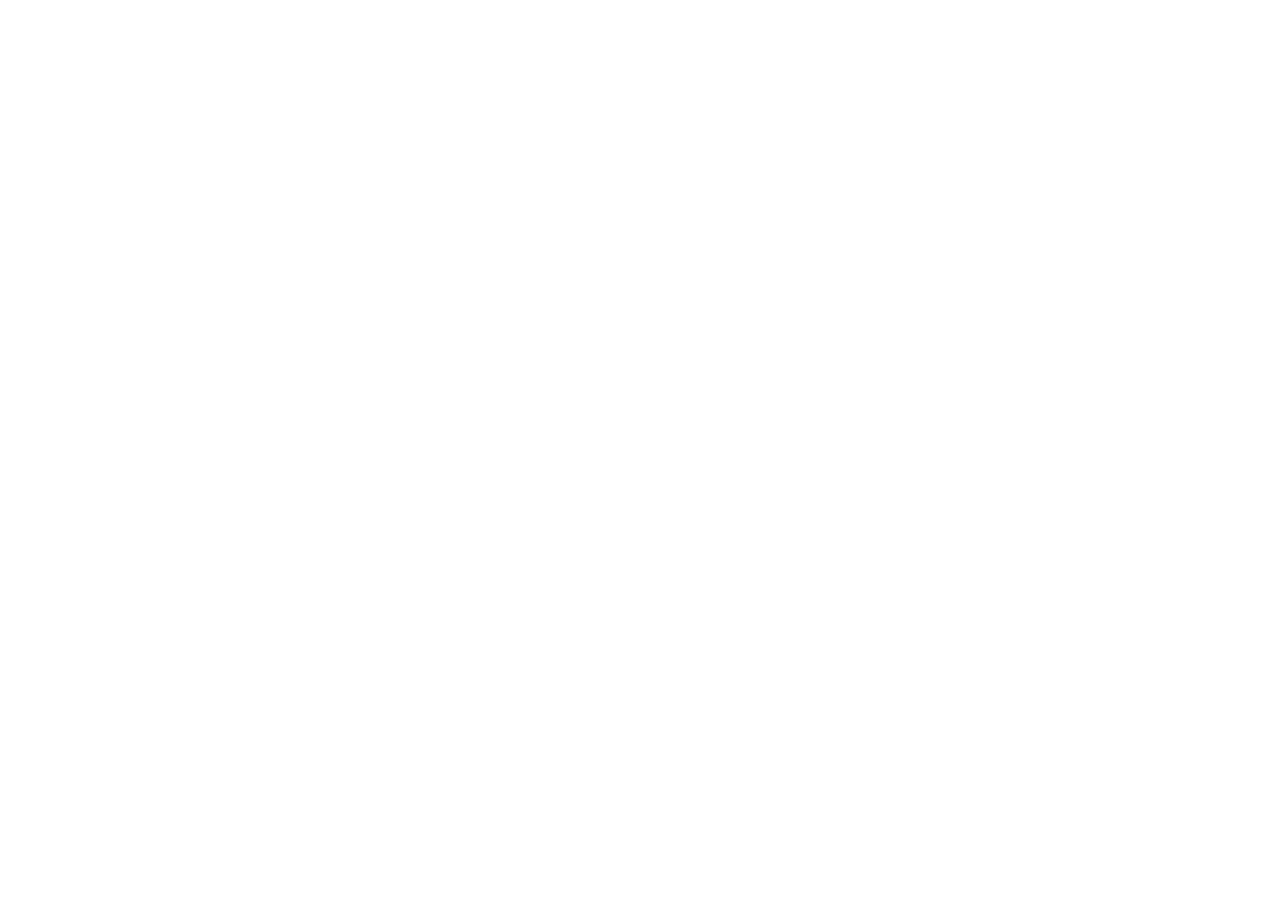
==== index.html @ 342dba3a "Commit inicial com arquivos base." ====
<!DOCTYPE html>
<html lang="pt-BR">
  <head>
    <meta charset="UTF-8" />
    <meta http-equiv="X-UA-Compatible" content="IE=edge" />
    <meta name="viewport" content="width=device-width, initial-scale=1.0" />
    <title>Adair Juneo | Desenvolvedor Full-Stack</title>
    <link rel="stylesheet" href="src/styles.css" />
  </head>
  <body>
    <script src="src/scripts.js"></script>
  </body>
</html>
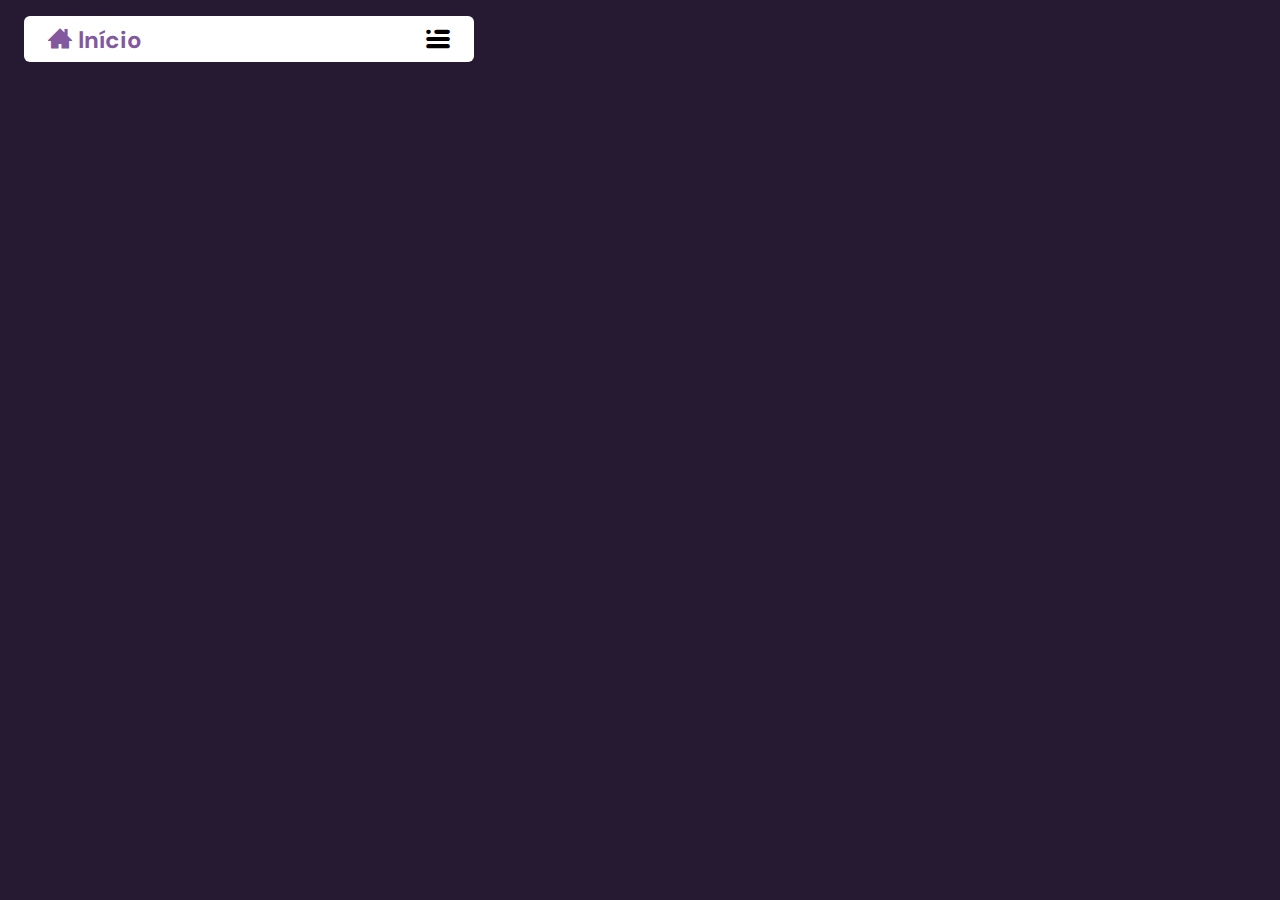
==== commit d490fd6d: "Menu mobile e titulos de página prontos." ====
--- a/index.html
+++ b/index.html
@@ -4,10 +4,67 @@
     <meta charset="UTF-8" />
     <meta http-equiv="X-UA-Compatible" content="IE=edge" />
     <meta name="viewport" content="width=device-width, initial-scale=1.0" />
+
+    <link rel="stylesheet" href="src/styles.css" />
+    <link rel="stylesheet" href="src/icons/style.css" />
+
+    <link rel="preconnect" href="https://fonts.googleapis.com" />
+    <link rel="preconnect" href="https://fonts.gstatic.com" crossorigin />
+    <link
+      href="https://fonts.googleapis.com/css2?family=DM+Sans:wght@400;500;700&family=Poppins:wght@100;400;700&family=Roboto:wght@100;400;700&display=swap"
+      rel="stylesheet"
+    />
     <title>Adair Juneo | Desenvolvedor Full-Stack</title>
-    <link rel="stylesheet" href="src/styles.css" />
   </head>
   <body>
+    <header id="header">
+      <section id="menu" class="tela-menu">
+        <a href="#" class="icon-close close-menu"></a>
+        <nav class="menu">
+          <ul>
+            <li>
+              <a href="#" class="title"
+                ><span class="icon-home span-icons"> </span>Início</a
+              >
+            </li>
+            <li>
+              <a href="#" class="title"
+                ><span class="icon-user span-icons"> </span>Sobre mim</a
+              >
+            </li>
+            <li>
+              <a href="#" class="title">
+                <span class="icon-profile span-icons"> </span>Resumo</a
+              >
+            </li>
+            <li>
+              <a href="#" class="title"
+                ><span class="icon-briefcase span-icons"> </span>Portifolio</a
+              >
+            </li>
+            <li>
+              <a href="#" class="title"
+                ><span class="icon-bubble span-icons"> </span>Contato</a
+              >
+            </li>
+          </ul>
+        </nav>
+      </section>
+    </header>
+
+    <main id="main" class="container">
+      <section class="bottom-page">
+        <nav class="title-page">
+          <h3><span class="icon-home"></span> Início</h3>
+          <a href="#" class="icon-menu open-menu"></a>
+        </nav>
+      </section>
+    </main>
+
+    <footer id="footer">
+      <section class="copyright"></section>
+    </footer>
+
     <script src="src/scripts.js"></script>
   </body>
 </html>
--- a/src/styles.css
+++ b/src/styles.css
@@ -0,0 +1,163 @@
+:root {
+  --black: #000000;
+  --violet-dark: #261932;
+  --violet: #82589f;
+  --violet-light: #d3cadd;
+  --white: #ffffff;
+}
+
+body {
+  margin: 0;
+  padding: 0;
+  box-sizing: border-box;
+
+  background: var(--violet-dark);
+
+  -webkit-font-smoothing: antialiased;
+}
+
+html {
+  scroll-behavior: smooth;
+}
+
+a {
+  text-decoration: none;
+}
+
+ul {
+  list-style: none;
+}
+
+.flex {
+  display: flex;
+  gap: 1rem;
+}
+
+.title {
+  font: 700 2.5rem "DM Sans", sans-serif;
+  color: var(--black);
+}
+
+.container {
+  margin-left: 1.5rem;
+  margin-right: 1.5rem;
+}
+
+/*===========================MENU MOBILE===========================*/
+
+.tela-menu {
+  top: 0;
+  bottom: 0;
+  left: 0;
+  right: 0;
+  display: flex;
+  align-items: center;
+  justify-content: center;
+  position: fixed;
+
+  width: 100%;
+  height: 100%;
+
+  background-color: rgba(0, 0, 0, 0.7);
+
+  opacity: 0;
+  visibility: hidden;
+}
+
+.tela-menu .icon-close {
+  font: 700 2rem "Roboto", sans-serif;
+  color: var(--black);
+  top: 50px;
+  right: 50px;
+  position: absolute;
+}
+
+.tela-menu .icon-close:hover {
+  color: var(--violet);
+  transition: 0.3s;
+}
+
+.tela-menu .menu {
+  margin: 0;
+  background: var(--white);
+
+  width: 28.125rem;
+  height: 56.25rem;
+
+  border-radius: 0.375rem;
+
+  display: flex;
+  align-items: center;
+  justify-content: center;
+}
+
+.tela-menu .menu ul {
+  padding: 0;
+  color: var(--black);
+}
+
+.tela-menu .menu a.title {
+  display: flex;
+  align-items: center;
+  justify-content: center;
+
+  margin: 4rem 0 4rem 0;
+
+  cursor: pointer;
+}
+
+.tela-menu .menu a:hover {
+  color: var(--violet);
+  transition: 0.3s;
+}
+
+.active {
+  opacity: 1;
+  visibility: visible;
+}
+
+/*===========================TOPO DA PÁGINA===========================*/
+
+.bottom-page {
+  z-index: -1;
+  position: fixed;
+  margin-top: 1rem;
+  width: 28.125rem;
+  height: auto;
+
+  background: var(--white);
+
+  border-radius: 0.375rem;
+}
+
+.title-page {
+  margin: 0rem 1rem 0 1rem;
+  width: auto;
+  height: 30px;
+
+  display: flex;
+
+  justify-content: space-between;
+  align-items: center;
+
+  padding: 0.5rem;
+}
+
+.title-page a {
+  margin: 0;
+  font-size: 1.5rem;
+  color: var(--black);
+}
+
+.title-page a:hover {
+  color: var(--violet);
+  transition: 0.3s;
+}
+
+.title-page h3 {
+  margin: 0;
+  font: 700 1.5rem "DM Sans", sans-serif;
+  color: var(--violet);
+
+  cursor: pointer;
+}
--- a/src/icons/style.css
+++ b/src/icons/style.css
@@ -0,0 +1,129 @@
+@font-face {
+  font-family: 'icomoon';
+  src:  url('fonts/icomoon.eot?kp57f0');
+  src:  url('fonts/icomoon.eot?kp57f0#iefix') format('embedded-opentype'),
+    url('fonts/icomoon.ttf?kp57f0') format('truetype'),
+    url('fonts/icomoon.woff?kp57f0') format('woff'),
+    url('fonts/icomoon.svg?kp57f0#icomoon') format('svg');
+  font-weight: normal;
+  font-style: normal;
+  font-display: block;
+}
+
+[class^="icon-"], [class*=" icon-"] {
+  /* use !important to prevent issues with browser extensions that change fonts */
+  font-family: 'icomoon' !important;
+  speak: never;
+  font-style: normal;
+  font-weight: normal;
+  font-variant: normal;
+  text-transform: none;
+  line-height: 1;
+
+  /* Better Font Rendering =========== */
+  -webkit-font-smoothing: antialiased;
+  -moz-osx-font-smoothing: grayscale;
+}
+
+.icon-javascript .path1:before {
+  content: "\e900";
+  color: ;
+}
+.icon-javascript .path2:before {
+  content: "\e901";
+  margin-left: -1em;
+  color: rgb(0, 0, 0);
+}
+.icon-javascript .path3:before {
+  content: "\e902";
+  margin-left: -1em;
+  color: rgb(0, 0, 0);
+}
+.icon-html:before {
+  content: "\e903";
+}
+.icon-css:before {
+  content: "\e904";
+}
+.icon-html_file_icon:before {
+  content: "\e905";
+}
+.icon-typescript:before {
+  content: "\e906";
+}
+.icon-sql:before {
+  content: "\e907";
+}
+.icon-python:before {
+  content: "\e908";
+}
+.icon-oracle:before {
+  content: "\e909";
+}
+.icon-menu:before {
+  content: "\e90a";
+}
+.icon-Amazon_Web_Services_Logo:before {
+  content: "\e90b";
+}
+.icon-linkedin .path1:before {
+  content: "\e90c";
+  color: ;
+}
+.icon-linkedin .path2:before {
+  content: "\e90d";
+  margin-left: -1em;
+  color: rgb(0, 0, 0);
+}
+.icon-linkedin .path3:before {
+  content: "\e90e";
+  margin-left: -1em;
+  color: rgb(0, 0, 0);
+}
+.icon-linkedin .path4:before {
+  content: "\e90f";
+  margin-left: -1em;
+  color: rgb(0, 0, 0);
+}
+.icon-github:before {
+  content: "\e910";
+}
+.icon-facebook:before {
+  content: "\e911";
+}
+.icon-rocket:before {
+  content: "\e912";
+}
+.icon-website:before {
+  content: "\e913";
+}
+.icon-twitter:before {
+  content: "\e914";
+}
+.icon-figma:before {
+  content: "\e915";
+}
+.icon-close:before {
+  content: "\e916";
+}
+.icon-briefcase:before {
+  content: "\e917";
+}
+.icon-bubble:before {
+  content: "\e918";
+}
+.icon-home:before {
+  content: "\e919";
+}
+.icon-profile:before {
+  content: "\e91a";
+}
+.icon-user:before {
+  content: "\e91b";
+}
+.icon-nodejs-seeklogocom:before {
+  content: "\e91c";
+}
+.icon-java:before {
+  content: "\e91d";
+}
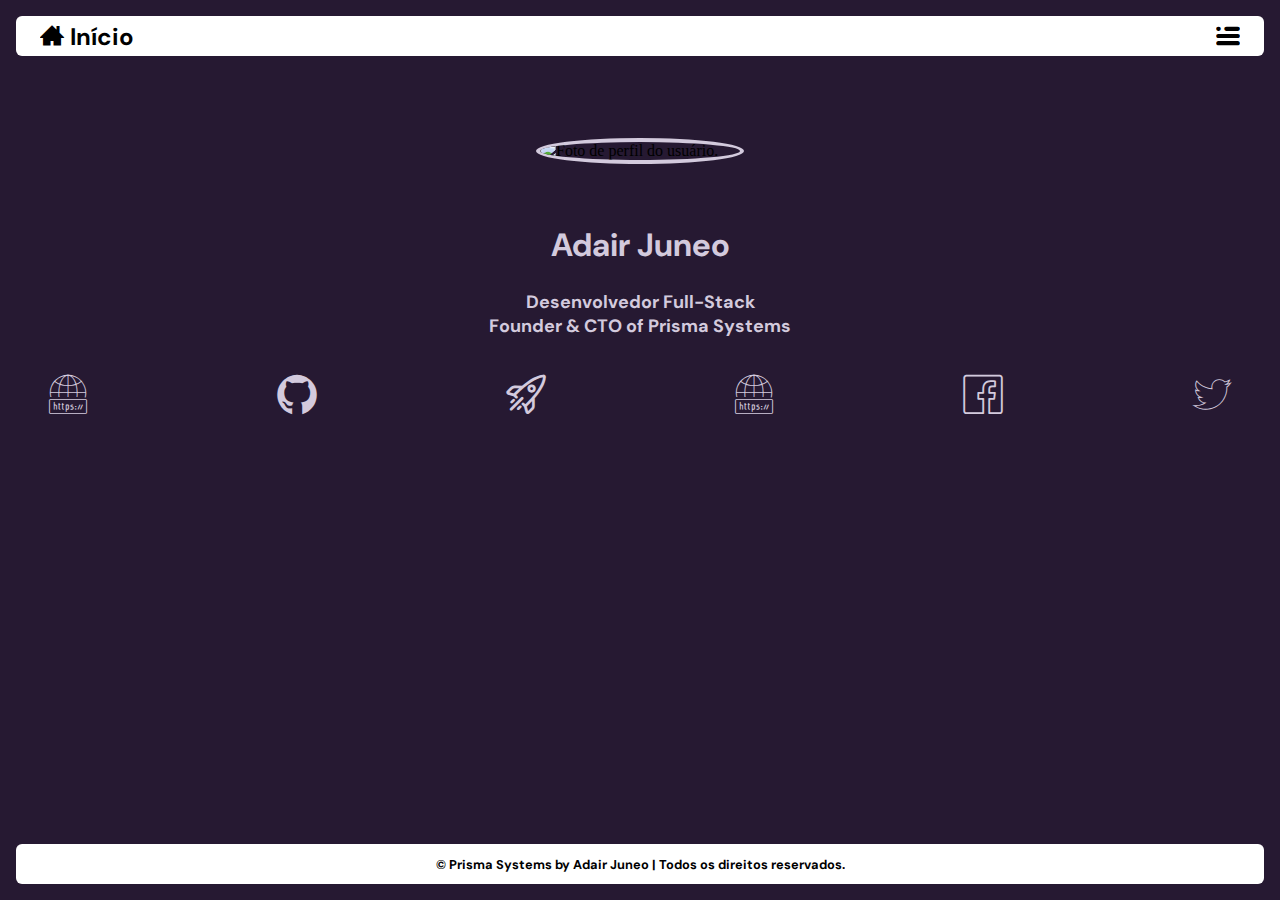
==== commit 97642280: "Add scrollReveal na pag INICIO." ====
--- a/index.html
+++ b/index.html
@@ -4,6 +4,12 @@
     <meta charset="UTF-8" />
     <meta http-equiv="X-UA-Compatible" content="IE=edge" />
     <meta name="viewport" content="width=device-width, initial-scale=1.0" />
+
+    <link
+      rel="shortcut icon"
+      href="src/images/ico_portfolio.png"
+      type="image/x-icon"
+    />
 
     <link rel="stylesheet" href="src/styles.css" />
     <link rel="stylesheet" href="src/icons/style.css" />
@@ -18,53 +24,114 @@
   </head>
   <body>
     <header id="header">
-      <section id="menu" class="tela-menu">
-        <a href="#" class="icon-close close-menu"></a>
-        <nav class="menu">
-          <ul>
-            <li>
-              <a href="#" class="title"
-                ><span class="icon-home span-icons"> </span>Início</a
-              >
-            </li>
-            <li>
-              <a href="#" class="title"
-                ><span class="icon-user span-icons"> </span>Sobre mim</a
-              >
-            </li>
-            <li>
-              <a href="#" class="title">
-                <span class="icon-profile span-icons"> </span>Resumo</a
-              >
-            </li>
-            <li>
-              <a href="#" class="title"
-                ><span class="icon-briefcase span-icons"> </span>Portifolio</a
-              >
-            </li>
-            <li>
-              <a href="#" class="title"
-                ><span class="icon-bubble span-icons"> </span>Contato</a
-              >
-            </li>
-          </ul>
-        </nav>
+      <section id="section-menu" class="container">
+        <div class="bottom-page">
+          <nav class="title-page">
+            <h3><span class="icon-home"></span> Início</h3>
+            <a href="#" class="icon-menu open-menu"></a>
+          </nav>
+        </div>
+        <div id="menu" class="tela-menu">
+          <a href="#" class="icon-close close-menu"></a>
+          <nav class="menu">
+            <ul>
+              <li>
+                <a href="/" class="title"
+                  ><span class="icon-home span-icons"> </span>Início</a
+                >
+              </li>
+              <li>
+                <a href="#" class="title"
+                  ><span class="icon-user span-icons"> </span>Sobre mim</a
+                >
+              </li>
+              <li>
+                <a href="#" class="title">
+                  <span class="icon-profile span-icons"> </span>Resumo</a
+                >
+              </li>
+              <li>
+                <a href="#" class="title"
+                  ><span class="icon-briefcase span-icons"> </span>Portifolio</a
+                >
+              </li>
+              <li>
+                <a href="#" class="title"
+                  ><span class="icon-bubble span-icons"> </span>Contato</a
+                >
+              </li>
+            </ul>
+          </nav>
+        </div>
       </section>
     </header>
 
     <main id="main" class="container">
-      <section class="bottom-page">
-        <nav class="title-page">
-          <h3><span class="icon-home"></span> Início</h3>
-          <a href="#" class="icon-menu open-menu"></a>
-        </nav>
+      <div class="imagem">
+        <img
+          src="src/images/profile.jpg"
+          alt="Foto de perfil do usuário."
+          class="imagem-usuario"
+        />
+      </div>
+
+      <section class="conteudo">
+        <div class="informacoes">
+          <h3 class="nome">Adair Juneo</h3>
+          <p>Desenvolvedor Full-Stack</p>
+          <p>Founder & CTO of Prisma Systems</p>
+        </div>
+        <div class="midias-sociais">
+          <a
+            href="https://www.prismasystems.com.br/"
+            class="midia"
+            title="Prisma Systems"
+            target="_blank"
+            ><span class="icon-website"></span></a
+          ><a
+            href="https://github.com/adairjuneoaf"
+            class="midia"
+            title="GitHub de Adair Juneo"
+            target="_blank"
+            ><span class="icon-github"></span></a
+          ><a
+            href="https://app.rocketseat.com.br/me/adair-juneo-00840"
+            class="midia"
+            title="Rocketseat de Adair Juneo"
+            target="_blank"
+            ><span class="icon-rocket"></span></a
+          ><a
+            href="https://www.linkedin.com/in/adair-juneo-74322a216/"
+            class="midia"
+            title="Linkedin de Adair Juneo"
+            target="_blank"
+            ><span class="icon-website"></span></a
+          ><a
+            href="https://www.facebook.com/adair.juneo"
+            class="midia"
+            title="Facebook de Adair Juneo"
+            target="_blank"
+            ><span class="icon-facebook"></span></a
+          ><a
+            href="https://twitter.com/_adair_juneo"
+            class="midia"
+            title="Twitter de Adair Juneo"
+            target="_blank"
+            ><span class="icon-twitter"></span
+          ></a>
+        </div>
       </section>
     </main>
 
     <footer id="footer">
-      <section class="copyright"></section>
+      <section class="copyright">
+        <p>
+          &copy; Prisma Systems by Adair Juneo | Todos os direitos reservados.
+        </p>
+      </section>
     </footer>
 
+    <script src="https://unpkg.com/scrollreveal"></script>
     <script src="src/scripts.js"></script>
   </body>
 </html>
--- a/src/styles.css
+++ b/src/styles.css
@@ -7,7 +7,6 @@
 }
 
 body {
-  margin: 0;
   padding: 0;
   box-sizing: border-box;
 
@@ -64,49 +63,49 @@
   visibility: hidden;
 }
 
+.tela-menu .menu {
+  margin: 0;
+  background: var(--white);
+
+  width: 90%;
+  height: 95%;
+
+  border-radius: 0.375rem;
+
+  display: flex;
+  align-items: center;
+  justify-content: center;
+}
+
+.tela-menu .menu ul {
+  padding: 0;
+  color: var(--black);
+}
+
+.tela-menu .menu a.title {
+  display: flex;
+  align-items: center;
+  justify-content: center;
+
+  margin: 4rem 0 4rem 0;
+
+  cursor: pointer;
+}
+
+.tela-menu .menu a:hover {
+  color: var(--violet);
+  transition: 0.3s;
+}
+
 .tela-menu .icon-close {
   font: 700 2rem "Roboto", sans-serif;
   color: var(--black);
-  top: 50px;
-  right: 50px;
+  top: 3rem;
+  right: 3rem;
   position: absolute;
 }
 
 .tela-menu .icon-close:hover {
-  color: var(--violet);
-  transition: 0.3s;
-}
-
-.tela-menu .menu {
-  margin: 0;
-  background: var(--white);
-
-  width: 28.125rem;
-  height: 56.25rem;
-
-  border-radius: 0.375rem;
-
-  display: flex;
-  align-items: center;
-  justify-content: center;
-}
-
-.tela-menu .menu ul {
-  padding: 0;
-  color: var(--black);
-}
-
-.tela-menu .menu a.title {
-  display: flex;
-  align-items: center;
-  justify-content: center;
-
-  margin: 4rem 0 4rem 0;
-
-  cursor: pointer;
-}
-
-.tela-menu .menu a:hover {
   color: var(--violet);
   transition: 0.3s;
 }
@@ -117,47 +116,142 @@
 }
 
 /*===========================TOPO DA PÁGINA===========================*/
+#header {
+  margin: 1rem 0 0 0;
+
+  position: fixed;
+  top: 0;
+  left: 1rem;
+  right: 1rem;
+  z-index: 0;
+
+  background: var(--white);
+
+  border-radius: 0.375rem;
+}
+
+.title-page {
+  margin: 0;
+
+  display: flex;
+
+  justify-content: space-between;
+  align-items: center;
+
+  width: 100%;
+  height: 2.5rem;
+}
+
+.title-page a {
+  margin: 0;
+  font-size: 1.5rem;
+  color: var(--black);
+}
+
+.title-page a:hover {
+  color: var(--violet);
+  transition: 0.3s;
+}
+
+.title-page h3 {
+  margin: 0;
+  font: 700 1.5rem "DM Sans", sans-serif;
+  color: var(--black);
+
+  cursor: pointer;
+}
 
 .bottom-page {
+  background: var(--white);
+
+  border-radius: 0.375rem;
+}
+
+/*===========================CONTEUDO DA PAGINA===========================*/
+
+#main {
+  margin-top: 5.5rem;
+
+  height: 100%;
+  width: auto;
+}
+
+#main .imagem {
+  display: flex;
+  align-items: center;
+  justify-content: center;
+}
+
+#main img {
+  margin-top: 3.125rem;
+
+  width: 200px;
+  height: auto;
+  border-radius: 50%;
+  border: 0.25rem solid var(--violet-light);
+}
+
+#main .conteudo {
+  margin-top: 3.75rem;
+  text-align: center;
+}
+
+.conteudo .informacoes h3 {
+  font: 700 2rem "DM Sans", sans serif;
+  color: var(--violet-light);
+
+  margin: 0 0 1.5rem 0;
+}
+
+.conteudo .informacoes p {
+  font: 700 1.125rem "DM Sans", sans serif;
+  color: var(--violet-light);
+
+  margin: 0;
+}
+
+.conteudo .midias-sociais {
+  display: flex;
+  align-items: center;
+  justify-content: space-between;
+
+  margin: 2.25rem 1rem 0 1rem;
+}
+
+.midias-sociais .midia {
+  font-size: 2.5rem;
+  color: var(--violet-light);
+
+  transition: 0.3s;
+}
+.midias-sociais .midia:hover {
+  color: var(--violet);
+}
+
+/*===========================RODAPE DA PAGINA===========================*/
+
+#footer {
+  position: fixed;
+  margin-bottom: 1rem;
+  bottom: 0;
+  left: 1rem;
+  right: 1rem;
   z-index: -1;
-  position: fixed;
-  margin-top: 1rem;
-  width: 28.125rem;
-  height: auto;
-
-  background: var(--white);
-
-  border-radius: 0.375rem;
-}
-
-.title-page {
-  margin: 0rem 1rem 0 1rem;
-  width: auto;
-  height: 30px;
-
-  display: flex;
-
-  justify-content: space-between;
-  align-items: center;
-
-  padding: 0.5rem;
-}
-
-.title-page a {
-  margin: 0;
-  font-size: 1.5rem;
-  color: var(--black);
-}
-
-.title-page a:hover {
-  color: var(--violet);
-  transition: 0.3s;
-}
-
-.title-page h3 {
-  margin: 0;
-  font: 700 1.5rem "DM Sans", sans-serif;
-  color: var(--violet);
-
-  cursor: pointer;
-}
+  background: var(--white);
+  text-align: center;
+
+  height: 2.5rem;
+
+  border-radius: 0.375rem;
+
+  display: flex;
+  align-items: center;
+  justify-content: center;
+}
+
+#footer section p {
+  margin: 0;
+
+  font: 700 0.8rem "DM Sans", sans serif;
+  color: var(--black);
+}
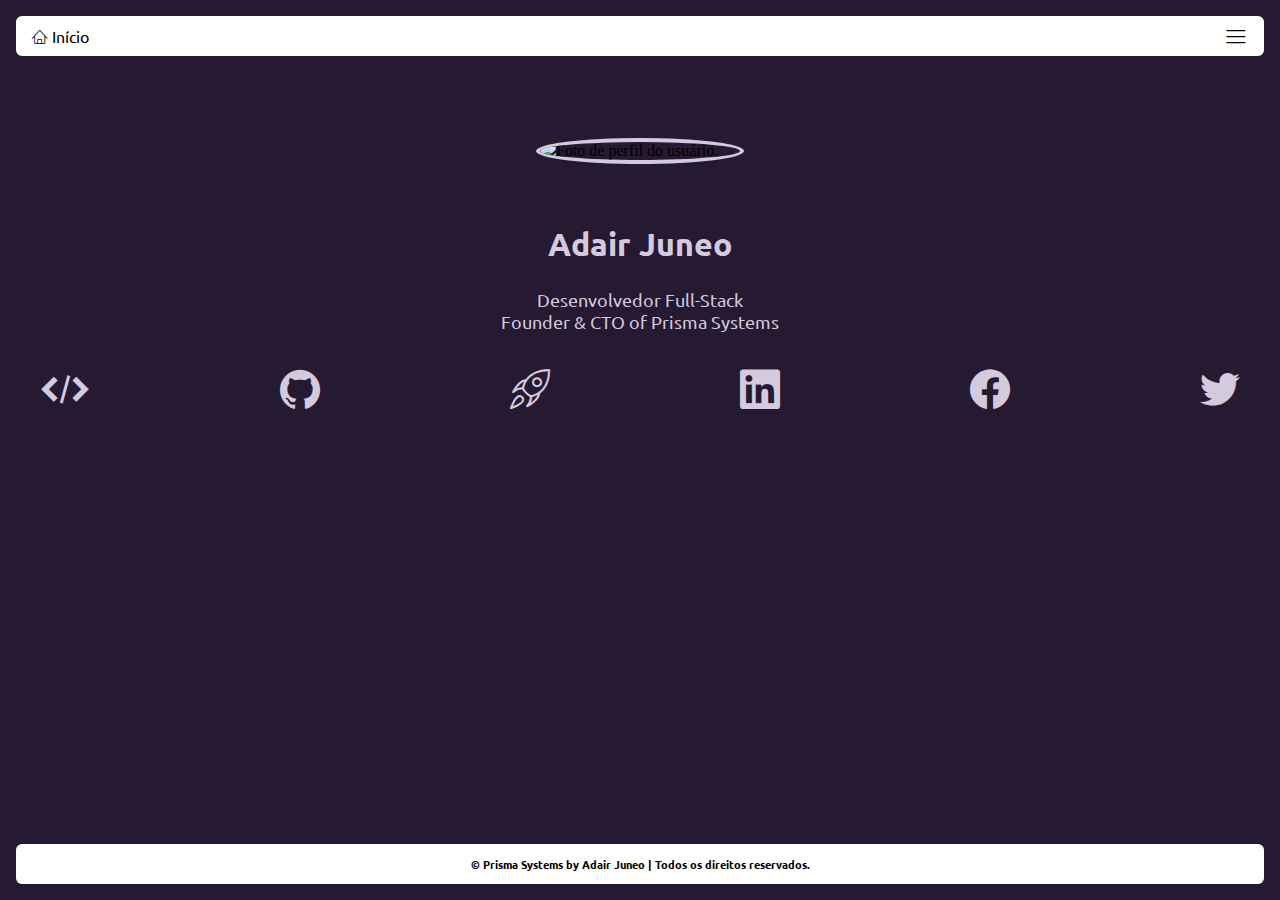
==== commit 294fecd1: "Bug fix fonts, icons e pag resumo 100%." ====
--- a/index.html
+++ b/index.html
@@ -17,46 +17,47 @@
     <link rel="preconnect" href="https://fonts.googleapis.com" />
     <link rel="preconnect" href="https://fonts.gstatic.com" crossorigin />
     <link
-      href="https://fonts.googleapis.com/css2?family=DM+Sans:wght@400;500;700&family=Poppins:wght@100;400;700&family=Roboto:wght@100;400;700&display=swap"
+      href="https://fonts.googleapis.com/css2?family=DM+Sans:wght@400;500;700&family=Montserrat:wght@100;300;400;500;700&family=Poppins:wght@100;400;700&family=Ubuntu:wght@300;400;700&display=swap"
       rel="stylesheet"
     />
     <title>Adair Juneo | Desenvolvedor Full-Stack</title>
   </head>
+
   <body>
     <header id="header">
       <section id="section-menu" class="container">
-        <div class="bottom-page">
+        <div class="top-page">
           <nav class="title-page">
             <h3><span class="icon-home"></span> Início</h3>
-            <a href="#" class="icon-menu open-menu"></a>
+            <a class="icon-menu open-menu"></a>
           </nav>
         </div>
         <div id="menu" class="tela-menu">
-          <a href="#" class="icon-close close-menu"></a>
+          <a class="icon-cross close-menu"></a>
           <nav class="menu">
             <ul>
               <li>
-                <a href="/" class="title"
+                <a href="javascript:toggle('inicio')" class="title"
                   ><span class="icon-home span-icons"> </span>Início</a
                 >
               </li>
               <li>
-                <a href="#" class="title"
+                <a href="javascript:toggle('sobre')" class="title"
                   ><span class="icon-user span-icons"> </span>Sobre mim</a
                 >
               </li>
               <li>
-                <a href="#" class="title">
-                  <span class="icon-profile span-icons"> </span>Resumo</a
-                >
-              </li>
-              <li>
-                <a href="#" class="title"
-                  ><span class="icon-briefcase span-icons"> </span>Portifolio</a
-                >
-              </li>
-              <li>
-                <a href="#" class="title"
+                <a href="javascript:toggle('resumo')" class="title">
+                  <span class="icon-graduation span-icons"> </span>Resumo</a
+                >
+              </li>
+              <li>
+                <a href="javascript:toggle('portifolio')" class="title"
+                  ><span class="icon-briefcase span-icons"> </span>Portifólio</a
+                >
+              </li>
+              <li>
+                <a href="javascript:toggle('contato')" class="title"
                   ><span class="icon-bubble span-icons"> </span>Contato</a
                 >
               </li>
@@ -67,58 +68,287 @@
     </header>
 
     <main id="main" class="container">
-      <div class="imagem">
-        <img
-          src="src/images/profile.jpg"
-          alt="Foto de perfil do usuário."
-          class="imagem-usuario"
-        />
-      </div>
-
-      <section class="conteudo">
-        <div class="informacoes">
-          <h3 class="nome">Adair Juneo</h3>
-          <p>Desenvolvedor Full-Stack</p>
-          <p>Founder & CTO of Prisma Systems</p>
-        </div>
-        <div class="midias-sociais">
-          <a
-            href="https://www.prismasystems.com.br/"
-            class="midia"
-            title="Prisma Systems"
-            target="_blank"
-            ><span class="icon-website"></span></a
-          ><a
-            href="https://github.com/adairjuneoaf"
-            class="midia"
-            title="GitHub de Adair Juneo"
-            target="_blank"
-            ><span class="icon-github"></span></a
-          ><a
-            href="https://app.rocketseat.com.br/me/adair-juneo-00840"
-            class="midia"
-            title="Rocketseat de Adair Juneo"
-            target="_blank"
-            ><span class="icon-rocket"></span></a
-          ><a
-            href="https://www.linkedin.com/in/adair-juneo-74322a216/"
-            class="midia"
-            title="Linkedin de Adair Juneo"
-            target="_blank"
-            ><span class="icon-website"></span></a
-          ><a
-            href="https://www.facebook.com/adair.juneo"
-            class="midia"
-            title="Facebook de Adair Juneo"
-            target="_blank"
-            ><span class="icon-facebook"></span></a
-          ><a
-            href="https://twitter.com/_adair_juneo"
-            class="midia"
-            title="Twitter de Adair Juneo"
-            target="_blank"
-            ><span class="icon-twitter"></span
-          ></a>
+      <section id="inicio" class="sections">
+        <div class="imagem">
+          <img
+            src="src/images/profile.jpg"
+            alt="Foto de perfil do usuário."
+            class="imagem-usuario"
+          />
+        </div>
+
+        <section class="conteudo">
+          <div class="informacoes">
+            <h3 class="nome">Adair Juneo</h3>
+            <p>Desenvolvedor Full-Stack</p>
+            <p>Founder & CTO of Prisma Systems</p>
+          </div>
+          <div class="midias-sociais">
+            <a
+              href="https://www.prismasystems.com.br/"
+              class="midia"
+              title="Prisma Systems"
+              target="_blank"
+              ><span class="icon-website"></span></a
+            ><a
+              href="https://github.com/adairjuneoaf"
+              class="midia"
+              title="GitHub de Adair Juneo"
+              target="_blank"
+              ><span class="icon-github"></span></a
+            ><a
+              href="https://app.rocketseat.com.br/me/adair-juneo-00840"
+              class="midia"
+              title="Rocketseat de Adair Juneo"
+              target="_blank"
+              ><span class="icon-rocket"></span></a
+            ><a
+              href="https://www.linkedin.com/in/adair-juneo-74322a216/"
+              class="midia"
+              title="Linkedin de Adair Juneo"
+              target="_blank"
+              ><span class="icon-linkedin"></span></a
+            ><a
+              href="https://www.facebook.com/adair.juneo"
+              class="midia"
+              title="Facebook de Adair Juneo"
+              target="_blank"
+              ><span class="icon-facebook"></span></a
+            ><a
+              href="https://twitter.com/_adair_juneo"
+              class="midia"
+              title="Twitter de Adair Juneo"
+              target="_blank"
+              ><span class="icon-twitter"></span
+            ></a>
+          </div>
+        </section>
+      </section>
+
+      <section id="sobre" class="sections inactive">
+        <div class="top-page">
+          <nav class="title-page">
+            <h3><span class="icon-user"></span> Sobre mim</h3>
+            <a href="#" class="icon-menu open-menu"></a>
+          </nav>
+        </div>
+
+        <section class="corpo conteudo-sobre-mim">
+          <div class="sobre-mim">
+            <h3 class="title-sections">
+              Sobre <span class="title-violet">mim</span>
+            </h3>
+            <p class="paragraph-sections">
+              Lorem ipsum dolor sit amet consectetur adipisicing elit. Labore
+              ipsam aperiam temporibus mollitia? Iusto, saepe impedit! Natus
+              magnam laborum, corporis blanditiis eveniet tempora, amet facilis
+              eum nam officiis, quasi sit?
+            </p>
+          </div>
+
+          <div class="oque-faco">
+            <h3 class="title-sections">
+              Oque <span class="title-violet">faço</span>
+            </h3>
+            <p class="paragraph-sections">
+              Lorem, ipsum dolor sit amet consectetur adipisicing elit. Quae,
+              dolor ex? Nostrum porro temporibus molestias corrupti pariatur
+              impedit numquam suscipit modi fugiat magnam, enim qui dolorem
+              delectus quas assumenda totam.
+            </p>
+          </div>
+
+          <div class="informacoes-pessoais">
+            <p class="paragraph-sections">
+              <span class="title-violet">idade </span>23 Anos
+            </p>
+            <p class="paragraph-sections">
+              <span class="title-violet">residência </span>Rua Bélgica,
+              Independência, Montes Claros - MG
+            </p>
+            <p class="paragraph-sections">
+              <span class="title-violet">e-mail </span>
+              adair.juneo@prismasystems.com.br
+            </p>
+            <p class="paragraph-sections">
+              <span class="title-violet">telefone </span>+55 38 9 9924 0369
+            </p>
+          </div>
+
+          <div class="habilid-profissionais">
+            <h3 class="title-sections">
+              Habilidades <span class="title-violet">profissionais</span>
+            </h3>
+            <div class="habilidades-profissionais">
+              <span class="habilidades">Desenvolvimento WEB</span
+              ><span class="habilidades">Lógica de programação</span
+              ><span class="habilidades">Front-end</span
+              ><span class="habilidades">Acompanhamento de projetos</span
+              ><span class="habilidades">Back-end</span
+              ><span class="habilidades">SQL</span
+              ><span class="habilidades">Banco de dados</span
+              ><span class="habilidades">ORACLE</span
+              ><span class="habilidades">Planejamento estratégico</span
+              ><span class="habilidades">Ambiente Linux</span
+              ><span class="habilidades">Facilidade com números</span
+              ><span class="habilidades">Sistemas ERP</span
+              ><span class="habilidades">Coordenação e Prazos</span
+              ><span class="habilidades">Ambiente Windows</span
+              ><span class="habilidades">Business Intelligence</span>
+            </div>
+          </div>
+        </section>
+      </section>
+
+      <section id="resumo" class="sections inactive">
+        <div class="top-page">
+          <nav class="title-page">
+            <h3><span class="icon-graduation"></span> Resumo</h3>
+            <a href="#" class="icon-menu open-menu"></a>
+          </nav>
+        </div>
+
+        <section class="corpo conteudo-resumo">
+          <div class="historico-educacional">
+            <h3 class="title-sections">
+              Histórico<span class="title-violet"> educacional</span>
+            </h3>
+            <p class="paragraph-sections">
+              Lorem, ipsum dolor sit amet consectetur adipisicing elit.
+              Aspernatur doloribus alias voluptate. Illo vel repellendus facilis
+              illum corrupti dolorem ipsa quidem animi minus dolor, omnis
+              molestiae perspiciatis, veniam exercitationem. Soluta.
+            </p>
+          </div>
+          <div class="historico-profissional">
+            <h3 class="title-sections">
+              Histórico<span class="title-violet"> profissional</span>
+            </h3>
+            <p class="paragraph-sections">
+              Lorem, ipsum dolor sit amet consectetur adipisicing elit.
+              Aspernatur doloribus alias voluptate. Illo vel repellendus facilis
+              illum corrupti dolorem ipsa quidem animi minus dolor, omnis
+              molestiae perspiciatis, veniam exercitationem. Soluta.
+            </p>
+          </div>
+          <div class="meu-conhecimento">
+            <h3 class="title-sections">
+              Meu<span class="title-violet"> conhecimento</span>
+            </h3>
+
+            <div class="apps">
+              <div class="app">
+                <span class="icon-html5"></span>
+                <div class="progress-habilidade">
+                  HTML<progress class="progress-bar" value="62" max="100">
+                    32%
+                  </progress>
+                </div>
+              </div>
+              <div class="app">
+                <span class="icon-css3"></span>
+                <div class="progress-habilidade">
+                  CSS<progress class="progress-bar" value="60" max="100">
+                    32%
+                  </progress>
+                </div>
+              </div>
+              <div class="app">
+                <span class="icon-javascript"></span>
+                <div class="progress-habilidade">
+                  Java Script<progress
+                    class="progress-bar"
+                    value="58"
+                    max="100"
+                  >
+                    32%
+                  </progress>
+                </div>
+              </div>
+              <div class="app">
+                <span class="icon-sql"></span>
+                <div class="progress-habilidade">
+                  SQL<progress class="progress-bar" value="56" max="100">
+                    32%
+                  </progress>
+                </div>
+              </div>
+              <div class="app">
+                <span class="icon-oracle"></span>
+                <div class="progress-habilidade">
+                  ORACLE<progress class="progress-bar" value="54" max="100">
+                    32%
+                  </progress>
+                </div>
+              </div>
+              <div class="app">
+                <span class="icon-nodejs"></span>
+                <div class="progress-habilidade">
+                  Node.js<progress class="progress-bar" value="50" max="100">
+                    32%
+                  </progress>
+                </div>
+              </div>
+              <div class="app">
+                <span class="icon-react"></span>
+                <div class="progress-habilidade">
+                  React<progress class="progress-bar" value="48" max="100">
+                    32%
+                  </progress>
+                </div>
+              </div>
+              <div class="app">
+                <span class="icon-typescript"></span>
+                <div class="progress-habilidade">
+                  Typescript<progress class="progress-bar" value="46" max="100">
+                    32%
+                  </progress>
+                </div>
+              </div>
+              <div class="app">
+                <span class="icon-python"></span>
+                <div class="progress-habilidade">
+                  Python<progress class="progress-bar" value="44" max="100">
+                    32%
+                  </progress>
+                </div>
+              </div>
+              <div class="app">
+                <span class="icon-java"></span>
+                <div class="progress-habilidade">
+                  Java<progress class="progress-bar" value="42" max="100">
+                    32%
+                  </progress>
+                </div>
+              </div>
+              <div class="app">
+                <span class="icon-aws"></span>
+                <div class="progress-habilidade">
+                  AWS<progress class="progress-bar" value="40" max="100">
+                    32%
+                  </progress>
+                </div>
+              </div>
+            </div>
+          </div>
+        </section>
+      </section>
+
+      <section id="portifolio" class="sections inactive">
+        <div class="top-page">
+          <nav class="title-page">
+            <h3><span class="icon-briefcase"></span> Portfólio</h3>
+            <a href="#" class="icon-menu open-menu"></a>
+          </nav>
+        </div>
+      </section>
+
+      <section id="contato" class="sections inactive">
+        <div class="top-page">
+          <nav class="title-page">
+            <h3><span class="icon-bubble"></span> Contato</h3>
+            <a href="#" class="icon-menu open-menu"></a>
+          </nav>
         </div>
       </section>
     </main>
--- a/src/styles.css
+++ b/src/styles.css
@@ -7,6 +7,7 @@
 }
 
 body {
+  margin: 0;
   padding: 0;
   box-sizing: border-box;
 
@@ -33,13 +34,35 @@
 }
 
 .title {
-  font: 700 2.5rem "DM Sans", sans-serif;
+  font: 400 2.5rem "Ubuntu", sans-serif;
   color: var(--black);
 }
 
 .container {
   margin-left: 1.5rem;
   margin-right: 1.5rem;
+}
+
+span.title-violet {
+  color: var(--violet);
+
+  text-align: justify;
+}
+
+h3.title-sections {
+  font: 700 1.8rem "Ubuntu", sans-serif;
+  color: var(--violet-light);
+  margin: 1rem 0 1rem 0;
+
+  text-align: justify;
+}
+
+p.paragraph-sections {
+  font: 400 1.125rem "Ubuntu", sans-serif;
+  color: var(--violet-light);
+  margin: 1rem 0 1rem 0;
+
+  text-align: justify;
 }
 
 /*===========================MENU MOBILE===========================*/
@@ -61,6 +84,8 @@
 
   opacity: 0;
   visibility: hidden;
+
+  z-index: 100;
 }
 
 .tela-menu .menu {
@@ -97,17 +122,23 @@
   transition: 0.3s;
 }
 
-.tela-menu .icon-close {
-  font: 700 2rem "Roboto", sans-serif;
+.tela-menu .close-menu {
+  font-size: 2rem;
   color: var(--black);
   top: 3rem;
   right: 3rem;
   position: absolute;
-}
-
-.tela-menu .icon-close:hover {
+
+  cursor: pointer;
+}
+
+.tela-menu .close-menu:hover {
   color: var(--violet);
   transition: 0.3s;
+}
+
+.icon-menu {
+  cursor: pointer;
 }
 
 .active {
@@ -115,10 +146,13 @@
   visibility: visible;
 }
 
+.corpo {
+  margin-bottom: 5.5rem;
+}
+
 /*===========================TOPO DA PÁGINA===========================*/
-#header {
+.top-page {
   margin: 1rem 0 0 0;
-
   position: fixed;
   top: 0;
   left: 1rem;
@@ -143,7 +177,7 @@
 }
 
 .title-page a {
-  margin: 0;
+  margin-right: 1rem;
   font-size: 1.5rem;
   color: var(--black);
 }
@@ -154,20 +188,19 @@
 }
 
 .title-page h3 {
-  margin: 0;
-  font: 700 1.5rem "DM Sans", sans-serif;
-  color: var(--black);
-
-  cursor: pointer;
-}
-
-.bottom-page {
-  background: var(--white);
-
-  border-radius: 0.375rem;
-}
-
-/*===========================CONTEUDO DA PAGINA===========================*/
+  margin-left: 1rem;
+  font: 400 1rem "Ubuntu", sans-serif;
+  color: var(--black);
+
+  display: flex;
+  align-items: center;
+  justify-content: space-between;
+}
+
+/*===========================CONTEUDO INICIO DA PAGINA===========================*/
+.inactive {
+  display: none;
+}
 
 #main {
   margin-top: 5.5rem;
@@ -197,14 +230,14 @@
 }
 
 .conteudo .informacoes h3 {
-  font: 700 2rem "DM Sans", sans serif;
+  font: 700 2rem "Ubuntu", sans serif;
   color: var(--violet-light);
 
   margin: 0 0 1.5rem 0;
 }
 
 .conteudo .informacoes p {
-  font: 700 1.125rem "DM Sans", sans serif;
+  font: 400 1.125rem "Ubuntu", sans serif;
   color: var(--violet-light);
 
   margin: 0;
@@ -226,6 +259,74 @@
 }
 .midias-sociais .midia:hover {
   color: var(--violet);
+}
+/*===========================CONTEUDO SOBRE DA PAGINA===========================*/
+
+.habilidades-profissionais {
+  display: flex;
+  flex-flow: row wrap;
+
+  gap: 0.625rem;
+}
+
+span.habilidades {
+  font: 400 1rem "Ubuntu", sans serif;
+  color: var(--violet-light);
+
+  background-color: var(--violet);
+  border-radius: 0.5rem;
+
+  display: flex;
+
+  padding: 0.125rem 0.5rem 0.125rem 0.5rem;
+  width: fit-content;
+  height: fit-content;
+}
+
+/*===========================CONTEUDO RESUMO DA PAGINA===========================*/
+.apps .app {
+  margin: 0.5rem 0 0.5rem 0;
+
+  display: flex;
+  align-items: center;
+}
+
+.apps .app .progress-bar {
+  width: 100%;
+}
+
+progress[value] {
+  -webkit-appearance: none;
+  appearance: none;
+  width: 200px;
+  height: 15px;
+}
+progress[value]::-webkit-progress-bar {
+  background-color: var(--violet-light);
+  border-radius: 0.375rem;
+}
+progress[value]::-webkit-progress-value {
+  background-color: var(--violet);
+  border-radius: 0.375rem;
+  background-size: 20px 15px, 100% 100%, 100% 100%;
+}
+
+.apps div .progress-habilidade {
+  margin-left: 0.5rem;
+
+  display: flex;
+  flex: 1;
+  flex-flow: column;
+}
+
+.apps div {
+  font: 400 1.125rem "Ubuntu", sans serif;
+  color: var(--violet-light);
+}
+
+.apps .app span {
+  font-size: 2.5rem;
+  color: var(--violet-light);
 }
 
 /*===========================RODAPE DA PAGINA===========================*/
@@ -236,7 +337,6 @@
   bottom: 0;
   left: 1rem;
   right: 1rem;
-  z-index: -1;
   background: var(--white);
   text-align: center;
 
@@ -252,6 +352,6 @@
 #footer section p {
   margin: 0;
 
-  font: 700 0.8rem "DM Sans", sans serif;
-  color: var(--black);
-}
+  font: 700 0.7rem "Ubuntu", sans serif;
+  color: var(--black);
+}
--- a/src/icons/style.css
+++ b/src/icons/style.css
@@ -1,10 +1,10 @@
 @font-face {
   font-family: 'icomoon';
-  src:  url('fonts/icomoon.eot?kp57f0');
-  src:  url('fonts/icomoon.eot?kp57f0#iefix') format('embedded-opentype'),
-    url('fonts/icomoon.ttf?kp57f0') format('truetype'),
-    url('fonts/icomoon.woff?kp57f0') format('woff'),
-    url('fonts/icomoon.svg?kp57f0#icomoon') format('svg');
+  src:  url('fonts/icomoon.eot?txdyoo');
+  src:  url('fonts/icomoon.eot?txdyoo#iefix') format('embedded-opentype'),
+    url('fonts/icomoon.ttf?txdyoo') format('truetype'),
+    url('fonts/icomoon.woff?txdyoo') format('woff'),
+    url('fonts/icomoon.svg?txdyoo#icomoon') format('svg');
   font-weight: normal;
   font-style: normal;
   font-display: block;
@@ -25,105 +25,78 @@
   -moz-osx-font-smoothing: grayscale;
 }
 
-.icon-javascript .path1:before {
+.icon-sql:before {
+  content: "\e918";
+}
+.icon-aws:before {
   content: "\e900";
-  color: ;
 }
-.icon-javascript .path2:before {
+.icon-briefcase:before {
   content: "\e901";
-  margin-left: -1em;
-  color: rgb(0, 0, 0);
 }
-.icon-javascript .path3:before {
+.icon-bubble:before {
   content: "\e902";
-  margin-left: -1em;
-  color: rgb(0, 0, 0);
 }
-.icon-html:before {
+.icon-cross:before {
   content: "\e903";
 }
-.icon-css:before {
+.icon-css3:before {
   content: "\e904";
 }
-.icon-html_file_icon:before {
+.icon-facebook:before {
   content: "\e905";
 }
-.icon-typescript:before {
+.icon-figma:before {
   content: "\e906";
 }
-.icon-sql:before {
+.icon-github:before {
   content: "\e907";
 }
-.icon-python:before {
+.icon-graduation:before {
   content: "\e908";
 }
-.icon-oracle:before {
+.icon-home:before {
   content: "\e909";
 }
-.icon-menu:before {
+.icon-html5:before {
   content: "\e90a";
 }
-.icon-Amazon_Web_Services_Logo:before {
+.icon-java:before {
   content: "\e90b";
 }
-.icon-linkedin .path1:before {
+.icon-javascript:before {
   content: "\e90c";
-  color: ;
 }
-.icon-linkedin .path2:before {
+.icon-linkedin:before {
   content: "\e90d";
-  margin-left: -1em;
-  color: rgb(0, 0, 0);
 }
-.icon-linkedin .path3:before {
+.icon-menu:before {
   content: "\e90e";
-  margin-left: -1em;
-  color: rgb(0, 0, 0);
 }
-.icon-linkedin .path4:before {
+.icon-nodejs:before {
   content: "\e90f";
-  margin-left: -1em;
-  color: rgb(0, 0, 0);
 }
-.icon-github:before {
+.icon-oracle:before {
   content: "\e910";
 }
-.icon-facebook:before {
+.icon-python:before {
   content: "\e911";
 }
-.icon-rocket:before {
+.icon-react:before {
   content: "\e912";
 }
-.icon-website:before {
+.icon-rocket:before {
   content: "\e913";
 }
 .icon-twitter:before {
   content: "\e914";
 }
-.icon-figma:before {
+.icon-typescript:before {
   content: "\e915";
 }
-.icon-close:before {
+.icon-user:before {
   content: "\e916";
 }
-.icon-briefcase:before {
+.icon-website:before {
   content: "\e917";
 }
-.icon-bubble:before {
-  content: "\e918";
-}
-.icon-home:before {
-  content: "\e919";
-}
-.icon-profile:before {
-  content: "\e91a";
-}
-.icon-user:before {
-  content: "\e91b";
-}
-.icon-nodejs-seeklogocom:before {
-  content: "\e91c";
-}
-.icon-java:before {
-  content: "\e91d";
-}
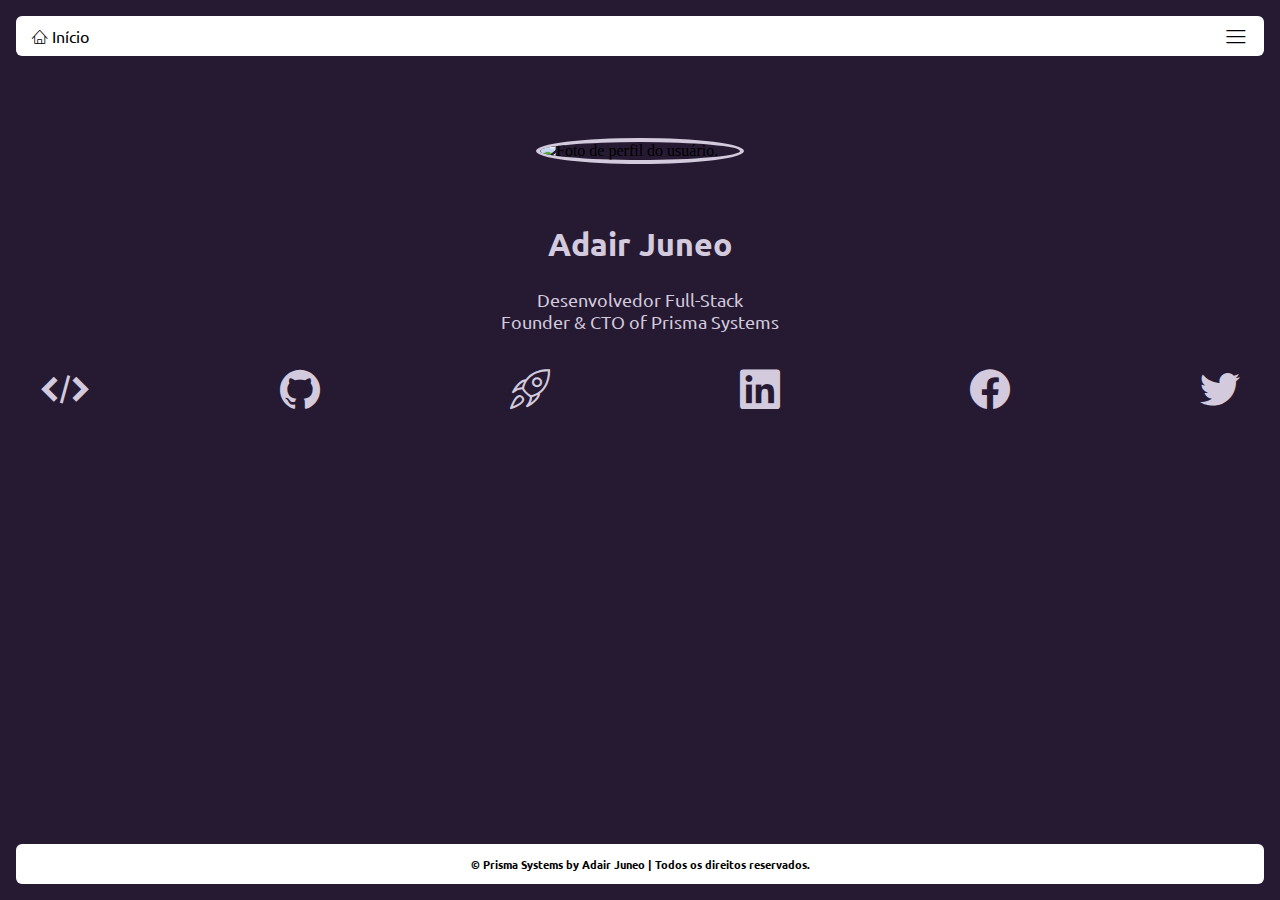
==== commit f6735215: "Paginas mobile finalizadas." ====
--- a/index.html
+++ b/index.html
@@ -52,7 +52,7 @@
                 >
               </li>
               <li>
-                <a href="javascript:toggle('portifolio')" class="title"
+                <a href="javascript:toggle('portfolio')" class="title"
                   ><span class="icon-briefcase span-icons"> </span>Portifólio</a
                 >
               </li>
@@ -139,10 +139,27 @@
               Sobre <span class="title-violet">mim</span>
             </h3>
             <p class="paragraph-sections">
-              Lorem ipsum dolor sit amet consectetur adipisicing elit. Labore
-              ipsam aperiam temporibus mollitia? Iusto, saepe impedit! Natus
-              magnam laborum, corporis blanditiis eveniet tempora, amet facilis
-              eum nam officiis, quasi sit?
+              Olá, tudo bem? Muito obrigado pela visita ao meu portfólio, é um
+              prazer enorme ter você por aqui. Me chamo Adair Juneo, atualmente
+              resido em Montes Claros/MG onde me formei no ensino médio e
+              técnico numa instituição federal, o IFNMG – MOC. Durante os
+              estudos no IFNMG me tornei ainda mais entusiasta da tecnologia e
+              desenvolvimento. Aliás aos 10 anos de idade foi onde tudo começou,
+              tive o meu primeiro contato com o computador, a partir daí o
+              interesse em saber como aquilo funcionava só cresceu. Desde então,
+              procuro sempre me tonar ainda melhor quando assunto é tecnologia.
+              Bom, voltando ao assunto dos estudos, foram 4 anos muito bem
+              aproveitados no IFNMG onde aprendi muito com o alto padrão de
+              qualidade de ensino das instituições federais, mas sofri bastante
+              nesse processo de mudança no “padrão de ensino”, afinal de contas,
+              instituições federais exigem uma dedicação e responsabilidade com
+              aprendizado que poucos estão preparados. Durante esses 4 anos
+              desenvolvi projetos, participei de feiras tecnológicas,
+              seminários, eventos internacionais, dentre várias outras
+              atividades, o que me preparou bem para o mercado de trabalho.
+              Quatro meses após e com 18 anos, concluí os estudos e consegui o
+              meu primeiro emprego, onde aprendi muito para construir uma
+              carreira de sucesso.
             </p>
           </div>
 
@@ -151,19 +168,29 @@
               Oque <span class="title-violet">faço</span>
             </h3>
             <p class="paragraph-sections">
-              Lorem, ipsum dolor sit amet consectetur adipisicing elit. Quae,
-              dolor ex? Nostrum porro temporibus molestias corrupti pariatur
-              impedit numquam suscipit modi fugiat magnam, enim qui dolorem
-              delectus quas assumenda totam.
+              Tenho facilidade com qualquer tipo de ambiente de desenvolvimento,
+              mas hoje em dia estou estudando e me aperfeiçoando ao máximo para
+              me tornar referência no ambiente WEB, principalmente o
+              <span class="title-violet">front-end</span>. Durante as
+              experiências de trabalho, aprendi muito sobre esse outro lado do
+              desenvolvimento WEB, o <span class="title-violet">back-end</span>.
+              Acredito que esse seja o próximo passo do futuro da tecnologia,
+              hoje em dia com o crescimento dos frameworks de desenvolvimento
+              WEB, é cada vez mais comum, aplicações, ferramentas ou soluções
+              serem desenvolvidas nesse ambiente. Mas não fico preso apenas ao
+              ambiente lógico, tenho muita facilidade e habilidades com
+              ambientes de hardware como, redes de computadores, servidores,
+              desktops, firewalls, dentre várias outras atividades ligadas ao
+              ambiente físico.
             </p>
           </div>
 
           <div class="informacoes-pessoais">
             <p class="paragraph-sections">
-              <span class="title-violet">idade </span>23 Anos
-            </p>
-            <p class="paragraph-sections">
-              <span class="title-violet">residência </span>Rua Bélgica,
+              <span class="title-violet">idade </span>23 anos
+            </p>
+            <p class="paragraph-sections">
+              <span class="title-violet">residência </span>rua Bélgica,
               Independência, Montes Claros - MG
             </p>
             <p class="paragraph-sections">
@@ -184,17 +211,19 @@
               ><span class="habilidades">Lógica de programação</span
               ><span class="habilidades">Front-end</span
               ><span class="habilidades">Acompanhamento de projetos</span
-              ><span class="habilidades">Back-end</span
               ><span class="habilidades">SQL</span
               ><span class="habilidades">Banco de dados</span
-              ><span class="habilidades">ORACLE</span
-              ><span class="habilidades">Planejamento estratégico</span
+              ><span class="habilidades">ORACLE</span>
+              <span class="habilidades">Back-end</span>
+              <span class="habilidades">Planejamento estratégico</span
               ><span class="habilidades">Ambiente Linux</span
               ><span class="habilidades">Facilidade com números</span
               ><span class="habilidades">Sistemas ERP</span
               ><span class="habilidades">Coordenação e Prazos</span
               ><span class="habilidades">Ambiente Windows</span
               ><span class="habilidades">Business Intelligence</span>
+              <span class="habilidades">Comunicação Escrita</span>
+              <span class="habilidades">Identificação de problemas</span>
             </div>
           </div>
         </section>
@@ -213,24 +242,150 @@
             <h3 class="title-sections">
               Histórico<span class="title-violet"> educacional</span>
             </h3>
-            <p class="paragraph-sections">
-              Lorem, ipsum dolor sit amet consectetur adipisicing elit.
-              Aspernatur doloribus alias voluptate. Illo vel repellendus facilis
-              illum corrupti dolorem ipsa quidem animi minus dolor, omnis
-              molestiae perspiciatis, veniam exercitationem. Soluta.
-            </p>
-          </div>
+
+            <div class="historico-01 historicos-educacionais">
+              <div class="periodo-historicos">
+                <p>2017 - xxxx</p>
+              </div>
+              <div class="divisor"></div>
+              <div class="descricao-historicos">
+                <p>Desenvolvimento full-stack WEB/Mobile</p>
+                <p>Rocketseat Education</p>
+              </div>
+            </div>
+
+            <div class="historico-02 historicos-educacionais">
+              <div class="periodo-historicos">
+                <p>2017 - xxxx</p>
+              </div>
+              <div class="divisor"></div>
+              <div class="descricao-historicos">
+                <p>Bacherelado em engenharia de computação</p>
+                <p>Faculdade de ciência e tecnologia de Montes Claros - MG</p>
+              </div>
+            </div>
+
+            <div class="historico-03 historicos-educacionais">
+              <div class="periodo-historicos">
+                <p>2014 - 2017</p>
+              </div>
+              <div class="divisor"></div>
+              <div class="descricao-historicos">
+                <p>Tecnólogo em análise e desenvolvimento de sistemas</p>
+                <p>Instituto Federal de Ciência e Tecnologia de Minas Gerais</p>
+              </div>
+            </div>
+
+            <div class="historico-04 historicos-educacionais">
+              <div class="periodo-historicos">
+                <p>2014 - 2017</p>
+              </div>
+              <div class="divisor"></div>
+              <div class="descricao-historicos">
+                <p>Ensino médio integrado</p>
+                <p>Instituto Federal de Ciência e Tecnologia de Minas Gerais</p>
+              </div>
+            </div>
+          </div>
+
           <div class="historico-profissional">
             <h3 class="title-sections">
               Histórico<span class="title-violet"> profissional</span>
             </h3>
-            <p class="paragraph-sections">
-              Lorem, ipsum dolor sit amet consectetur adipisicing elit.
-              Aspernatur doloribus alias voluptate. Illo vel repellendus facilis
-              illum corrupti dolorem ipsa quidem animi minus dolor, omnis
-              molestiae perspiciatis, veniam exercitationem. Soluta.
-            </p>
-          </div>
+
+            <div class="historico-01 historicos-profissionais">
+              <div class="periodo-historicos">
+                <p>2017 - 2019</p>
+              </div>
+              <div class="divisor"></div>
+              <div class="descricao-historicos">
+                <p>Técnico em informática</p>
+                <p>Renon Costa & CIA LTDA</p>
+              </div>
+              <div class="sobre-historicos">
+                <p>
+                  <span>&ldquo;</span>
+                  A Renon Costa é uma rede de postos de combustíveis de MG, onde
+                  tive muito oque aprender com a equipe e agregar como pude com
+                  o conhecimento que obtive durante os estudos por ser o meu
+                  primeiro empredo. Tive o prazer de desenvolver habilidades com
+                  ERP gerencial de postos de combustíveis, analise/modelagem de
+                  banco de dados, gestão de automações comerciais,
+                  desenvolvimento de business intelligence, dentre várias outras
+                  atividades comuns ligadas ao setor de T.I.
+                </p>
+              </div>
+            </div>
+
+            <div class="historico-02 historicos-profissionais">
+              <div class="periodo-historicos">
+                <p>2019 - 2021</p>
+              </div>
+              <div class="divisor"></div>
+              <div class="descricao-historicos">
+                <p>Analista de sistemas e desenvolvimento de projetos</p>
+                <p>GB Musical Importação e Exportação LTDA</p>
+              </div>
+              <div class="sobre-historicos">
+                <p>
+                  <span>&ldquo;</span>
+                  A GB se destaca no ramo de distribuição de produtos em todos
+                  os estados do Brasil. Durante esse período de trabalho,
+                  devolvemos diversas atividades do setor de T.I da empresa e em
+                  conjunto aos demais setores. Me tornei responsável pelos
+                  projetos de implantação/melhorias tecnológicas da empresa,
+                  dentre essas atividades, posso destacar a implantação de ERP
+                  Gerencial(CIGAM), estruturação de banco de dados(Oracle),
+                  segurança de dados, business intelligence, marketing e
+                  industria 4.0, além do envolvimento direto no desenvolvimento
+                  de uma marca/produtos tecnológicos de informática/gaming para
+                  profissionais.
+                </p>
+              </div>
+            </div>
+
+            <div class="historico-03 historicos-profissionais">
+              <div class="periodo-historicos">
+                <p>2021 - xxxx</p>
+              </div>
+              <div class="divisor"></div>
+              <div class="descricao-historicos">
+                <p>Founder & CTO of Prisma Systems</p>
+                <p>Prisma Systems Technology</p>
+              </div>
+              <div class="sobre-historicos">
+                <p>
+                  <span>&ldquo;</span>
+                  Desde os 18 anos quando comecei a trabalhar como empregado,
+                  estive disposto a montar o meu próprio negócio. Durante o ano
+                  de 2020/2021 passei por diversas experiências assim que assumi
+                  um novo desafio na GB Musical, estive diante de várias
+                  situações onde foi necessário a presença de prestadores de
+                  serviço de todos os tipos na área de tecnologia e
+                  desenvolvimento. Alguns desses prestadores oferenciam um ótimo
+                  serviço, mas com custos elevados e orçamentos estouravam.
+                  Acredito que devido falta de especialização e conhecimento de
+                  novas tecnologias, pode atrapalhar ou até prejudicar uma
+                  possível parceria, oque mais temos no mercado tecnologico são
+                  empresas de longa data paradas no tempo, sem modernização, mas
+                  esse cenário está mudando e aos poucos entenderão que mudar é
+                  necessário, evoluir é um extinto de sobrevivência. Já os
+                  demais prestadores não “tinham” qualquer tipo de empatia e
+                  responsabilidade com seus clientes, sendo “nós” um desses
+                  clientes mesmo que por CURTO PRAZO. Então comecei a tirar da
+                  cabeça aquilo que imaginava desde os 18 anos e colocar no
+                  papel, acredito que com a evolução das industrias e evoluções
+                  técnologicas, o tempo tende a se tornar algo muito mais
+                  valioso, portanto empresas que tiverem a capacidade de
+                  desenvolvimento acelerado podem se tornar grandes referências
+                  no futuro. Mas, uma boa cultura é necessária para que as
+                  pessoas envolvidas em um projeto como esse tenham a empatia,
+                  responsabilidade e compromisso para “Buildar o Futuro”.
+                </p>
+              </div>
+            </div>
+          </div>
+
           <div class="meu-conhecimento">
             <h3 class="title-sections">
               Meu<span class="title-violet"> conhecimento</span>
@@ -240,15 +395,15 @@
               <div class="app">
                 <span class="icon-html5"></span>
                 <div class="progress-habilidade">
-                  HTML<progress class="progress-bar" value="62" max="100">
-                    32%
+                  HTML<progress class="progress-bar" value="88" max="100">
+                    88%
                   </progress>
                 </div>
               </div>
               <div class="app">
                 <span class="icon-css3"></span>
                 <div class="progress-habilidade">
-                  CSS<progress class="progress-bar" value="60" max="100">
+                  CSS<progress class="progress-bar" value="90" max="100">
                     32%
                   </progress>
                 </div>
@@ -258,74 +413,74 @@
                 <div class="progress-habilidade">
                   Java Script<progress
                     class="progress-bar"
-                    value="58"
+                    value="75"
                     max="100"
                   >
-                    32%
+                    75%
                   </progress>
                 </div>
               </div>
               <div class="app">
                 <span class="icon-sql"></span>
                 <div class="progress-habilidade">
-                  SQL<progress class="progress-bar" value="56" max="100">
-                    32%
+                  SQL<progress class="progress-bar" value="95" max="100">
+                    95%
                   </progress>
                 </div>
               </div>
               <div class="app">
                 <span class="icon-oracle"></span>
                 <div class="progress-habilidade">
-                  ORACLE<progress class="progress-bar" value="54" max="100">
-                    32%
+                  ORACLE<progress class="progress-bar" value="98" max="100">
+                    98%
                   </progress>
                 </div>
               </div>
               <div class="app">
                 <span class="icon-nodejs"></span>
                 <div class="progress-habilidade">
-                  Node.js<progress class="progress-bar" value="50" max="100">
-                    32%
+                  Node.js<progress class="progress-bar" value="70" max="100">
+                    70%
                   </progress>
                 </div>
               </div>
               <div class="app">
                 <span class="icon-react"></span>
                 <div class="progress-habilidade">
-                  React<progress class="progress-bar" value="48" max="100">
-                    32%
+                  React<progress class="progress-bar" value="25" max="100">
+                    25%
                   </progress>
                 </div>
               </div>
               <div class="app">
                 <span class="icon-typescript"></span>
                 <div class="progress-habilidade">
-                  Typescript<progress class="progress-bar" value="46" max="100">
-                    32%
+                  Typescript<progress class="progress-bar" value="15" max="100">
+                    15%
                   </progress>
                 </div>
               </div>
               <div class="app">
                 <span class="icon-python"></span>
                 <div class="progress-habilidade">
-                  Python<progress class="progress-bar" value="44" max="100">
-                    32%
+                  Python<progress class="progress-bar" value="45" max="100">
+                    45%
                   </progress>
                 </div>
               </div>
               <div class="app">
                 <span class="icon-java"></span>
                 <div class="progress-habilidade">
-                  Java<progress class="progress-bar" value="42" max="100">
-                    32%
+                  Java<progress class="progress-bar" value="40" max="100">
+                    40%
                   </progress>
                 </div>
               </div>
               <div class="app">
                 <span class="icon-aws"></span>
                 <div class="progress-habilidade">
-                  AWS<progress class="progress-bar" value="40" max="100">
-                    32%
+                  AWS<progress class="progress-bar" value="66" max="100">
+                    66%
                   </progress>
                 </div>
               </div>
@@ -334,12 +489,82 @@
         </section>
       </section>
 
-      <section id="portifolio" class="sections inactive">
+      <section id="portfolio" class="sections inactive">
         <div class="top-page">
           <nav class="title-page">
             <h3><span class="icon-briefcase"></span> Portfólio</h3>
             <a href="#" class="icon-menu open-menu"></a>
           </nav>
+        </div>
+
+        <div class="cards-projeto">
+          <div class="card">
+            <div class="card-title">
+              <h3>Projeto 01</h3>
+              <p>
+                Lorem ipsum dolor sit amet, consectetur adipisicing elit.
+                Doloribus perspiciatis animi voluptate consequatur, similique
+                vero magni placeat sint dolorem rerum quasi debitis excepturi
+                magnam, ratione cum esse, a eius minus.
+              </p>
+            </div>
+
+            <div class="card-link">
+              <a href="#"><span class="icon-figma"></span></a>
+              <a href="#"><span class="icon-github"></span></a>
+            </div>
+          </div>
+
+          <div class="card">
+            <div class="card-title">
+              <h3>Projeto 02</h3>
+              <p>
+                Lorem ipsum dolor sit amet consectetur adipisicing elit. Autem
+                totam sequi rerum maxime ipsum distinctio tempora eveniet quae a
+                eos nostrum atque vero culpa suscipit neque doloribus, facilis
+                ullam et.
+              </p>
+            </div>
+
+            <div class="card-link">
+              <a href="#"><span class="icon-figma"></span></a>
+              <a href="#"><span class="icon-github"></span></a>
+            </div>
+          </div>
+
+          <div class="card">
+            <div class="card-title">
+              <h3>Projeto 03</h3>
+              <p>
+                Lorem ipsum dolor sit, amet consectetur adipisicing elit.
+                Ducimus dolores earum rerum ad nulla quaerat, repellendus
+                voluptas error, molestiae dolore ullam laborum perferendis
+                adipisci fugit sit enim nesciunt repudiandae nobis.
+              </p>
+            </div>
+
+            <div class="card-link">
+              <a href="#"><span class="icon-figma"></span></a>
+              <a href="#"><span class="icon-github"></span></a>
+            </div>
+          </div>
+
+          <div class="card">
+            <div class="card-title">
+              <h3>Projeto 04</h3>
+              <p>
+                Lorem ipsum dolor sit amet consectetur adipisicing elit. Optio
+                odio et illo labore, ratione, aut obcaecati atque omnis natus,
+                architecto repellendus distinctio laboriosam officia adipisci
+                sint consequatur eum voluptates fugit.
+              </p>
+            </div>
+
+            <div class="card-link">
+              <a href="#"><span class="icon-figma"></span></a>
+              <a href="#"><span class="icon-github"></span></a>
+            </div>
+          </div>
         </div>
       </section>
 
@@ -349,6 +574,62 @@
             <h3><span class="icon-bubble"></span> Contato</h3>
             <a href="#" class="icon-menu open-menu"></a>
           </nav>
+        </div>
+
+        <h3 class="title-sections">
+          Como posso<span class="title-violet"> ajuda-lo?</span>
+        </h3>
+
+        <p class="paragraph-sections">
+          Entre em contato comigo encaminhando uma mensagem por aqui mesmo, ou
+          através dos contatos informados abaixo do formulário.
+        </p>
+
+        <div class="formulario-contato">
+          <form action="#">
+            <div>
+              <label for="assunto">Assunto</label>
+              <input type="text" max-length="30" id="assunto" />
+            </div>
+
+            <div>
+              <label for="nome">Nome</label>
+              <input type="text" id="nome" />
+            </div>
+
+            <div>
+              <label for="email">E-mail</label>
+              <input type="email" id="email" />
+            </div>
+
+            <div>
+              <label for="msg">Mensagem</label>
+              <textarea id="msg" rows="8" cols="" maxlength="550"></textarea>
+            </div>
+          </form>
+          <div class="botao-formulario">
+            <button href="#" name="enviar">ENVIAR</button>
+          </div>
+        </div>
+
+        <div class="informacoes-contato">
+          <div class="tel">
+            <p class="paragraph-sections">
+              Telefone<span class="title-violet"
+                > <a href="tel:+5538999240369">+55 38 9 9924 0369</a></span
+              >
+            </p>
+          </div>
+
+          <div class="email">
+            <p class="paragraph-sections">
+              E-mail<span class="title-violet"
+                > <a href="mailto:adair.juneo@prismasystems.com.br"
+                  >adair.juneo@prismasystems.com.br</a
+                ></span
+              >
+            </p>
+          </div>
         </div>
       </section>
     </main>
--- a/src/styles.css
+++ b/src/styles.css
@@ -215,7 +215,7 @@
   justify-content: center;
 }
 
-#main img {
+#inicio img {
   margin-top: 3.125rem;
 
   width: 200px;
@@ -284,6 +284,117 @@
 }
 
 /*===========================CONTEUDO RESUMO DA PAGINA===========================*/
+
+.historicos-educacionais {
+  margin: 1rem 0 1rem 0;
+
+  display: flex;
+  flex-direction: column;
+}
+
+.historicos-educacionais .periodo-historicos {
+  margin: 0.5rem 0 0.5rem 0;
+}
+
+.historicos-educacionais .periodo-historicos p {
+  margin: 0;
+  font-size: 1rem;
+}
+
+.historicos-educacionais .descricao-historicos {
+  display: flex;
+  flex-direction: column;
+}
+
+.historicos-educacionais .descricao-historicos p {
+  margin: 0.125rem 0 0.125rem 0;
+}
+
+.historicos-educacionais .descricao-historicos p:first-child {
+  font-size: 1.125rem;
+}
+
+.historicos-educacionais p {
+  font: 400 0.875rem "Ubuntu", sans serif;
+  color: var(--violet-light);
+}
+
+.historicos-educacionais div.divisor {
+  margin: 0.5rem 0 0.5rem 0;
+
+  width: 3rem;
+
+  border-style: solid;
+  border-width: 0 0 4px 0;
+  border-color: var(--violet);
+  border-radius: 4px;
+}
+
+/******************/
+
+.historicos-profissionais {
+  margin: 1rem 0 1rem 0;
+
+  display: flex;
+  flex-direction: column;
+}
+
+.historicos-profissionais .periodo-historicos {
+  margin: 0.5rem 0 0.5rem 0;
+}
+
+.historicos-profissionais .periodo-historicos p {
+  margin: 0;
+  font-size: 1rem;
+  text-align: justify;
+}
+
+.historicos-profissionais .descricao-historicos {
+  display: flex;
+  flex-direction: column;
+}
+
+.historicos-profissionais .descricao-historicos p {
+  margin: 0.125rem 0 0.125rem 0;
+  text-align: justify;
+}
+
+.historicos-profissionais .descricao-historicos p:first-child {
+  font-size: 1.125rem;
+  text-align: justify;
+}
+
+.historicos-profissionais .sobre-historicos p {
+  font: 400 1rem "Ubuntu", sans serif;
+  font-style: italic;
+  text-align: justify;
+}
+
+.historicos-profissionais .sobre-historicos span {
+  font-size: 1.5rem;
+  font-style: normal;
+  color: var(--violet);
+}
+
+.historicos-profissionais p {
+  font: 400 0.875rem "Ubuntu", sans serif;
+  color: var(--violet-light);
+  text-align: justify;
+}
+
+.historicos-profissionais div.divisor {
+  margin: 0.5rem 0 0.5rem 0;
+
+  width: 3rem;
+
+  border-style: solid;
+  border-width: 0 0 4px 0;
+  border-color: var(--violet);
+  border-radius: 4px;
+}
+
+/******************/
+
 .apps .app {
   margin: 0.5rem 0 0.5rem 0;
 
@@ -327,6 +438,167 @@
 .apps .app span {
   font-size: 2.5rem;
   color: var(--violet-light);
+}
+
+/*===========================CONTEUDO PORTFOLIO DA PAGINA===========================*/
+
+#portfolio .top-page {
+  z-index: 1;
+}
+
+.cards-projeto {
+  display: flex;
+  flex-direction: column;
+  align-items: stretch;
+
+  gap: 1.5rem;
+}
+
+.cards-projeto .card {
+  border: 0.125rem;
+  border-color: var(--violet);
+  border-radius: 0.375rem;
+  border-style: solid;
+
+  width: 100%;
+  height: auto;
+  height: 25rem;
+
+  display: flex;
+  flex-direction: column;
+  justify-content: space-between;
+
+  position: relative;
+}
+
+.cards-projeto .card::before {
+  content: " ";
+  position: absolute;
+  left: 0;
+  top: 0;
+  width: 100%;
+  height: 100%;
+  background-color: rgba(211, 202, 2021, 0.08);
+  z-index: -100;
+
+  transition: 1s;
+  transition-timing-function: cubic-bezier(0.32, 0.32, 0.1, 0.8);
+}
+
+.cards-projeto .card:hover::before {
+  width: 0%;
+}
+
+.cards-projeto .card .card-title {
+  font: 400 1.125rem "Ubuntu", sans serif;
+  text-align: center;
+
+  cursor: context-menu;
+}
+
+.cards-projeto .card .card-title h3 {
+  font: 400 1.5rem "Ubuntu", sans serif;
+  color: var(--violet-light);
+}
+
+.cards-projeto .card .card-title p {
+  font: 400 1rem "Ubuntu", sans serif;
+  color: var(--violet-light);
+
+  text-align: justify;
+}
+
+.cards-projeto .card .card-title h3,
+.cards-projeto .card .card-title p {
+  margin: 1.25rem 0.5rem 1.25rem 0.5rem;
+}
+
+.cards-projeto .card .card-link {
+  font-size: 2rem;
+  text-align: center;
+
+  margin: 1rem 0 1rem 0;
+}
+
+.cards-projeto .card .card-link a {
+  color: var(--violet-light);
+  margin: 0 1rem 0 1rem;
+}
+
+.cards-projeto .card .card-link a:hover {
+  color: var(--violet);
+  transition: 0.3s;
+}
+
+/*===========================CONTEUDO CONTATO DA PAGINA===========================*/
+
+.formulario-contato {
+  border: 1px solid var(--violet);
+  border-radius: 0.375rem;
+}
+
+.formulario-contato form div {
+  padding: 0.5rem;
+  display: flex;
+  flex-direction: column;
+}
+
+.formulario-contato div label {
+  font: 400 1rem "Ubuntu", sans serif;
+  color: var(--violet-light);
+  margin: 0.125rem 0rem 0.125rem 0rem;
+}
+
+.formulario-contato div input,
+.formulario-contato div textarea {
+  border-radius: 0.25rem;
+  border: none;
+
+  padding: 0.25rem;
+
+  font: 400 1rem "Ubuntu", sans serif;
+
+  background-color: var(--violet-light);
+}
+
+.formulario-contato .botao-formulario {
+  text-align: center;
+}
+
+.formulario-contato .botao-formulario button {
+  font: 700 1.125rem "Ubuntu", sans serif;
+  color: var(--violet-dark);
+
+  border: none;
+  border-radius: 0.25rem;
+
+  width: fit-content;
+  height: auto;
+
+  padding: 0.5rem 2rem;
+
+  margin: 0.75rem 0 0.75rem 0;
+
+  background-color: var(--violet-light);
+
+  cursor: pointer;
+
+  align-items: center;
+}
+
+.informacoes-contato .tel a,
+.informacoes-contato .email a {
+  text-decoration: none;
+  color: var(--violet);
+}
+
+.informacoes-contato .tel,
+.informacoes-contato .email {
+  border: 1px solid var(--violet);
+  padding: 0.5rem;
+
+  margin: 0.75rem 0 0.75rem 0;
+  border-radius: 0.375rem;
 }
 
 /*===========================RODAPE DA PAGINA===========================*/
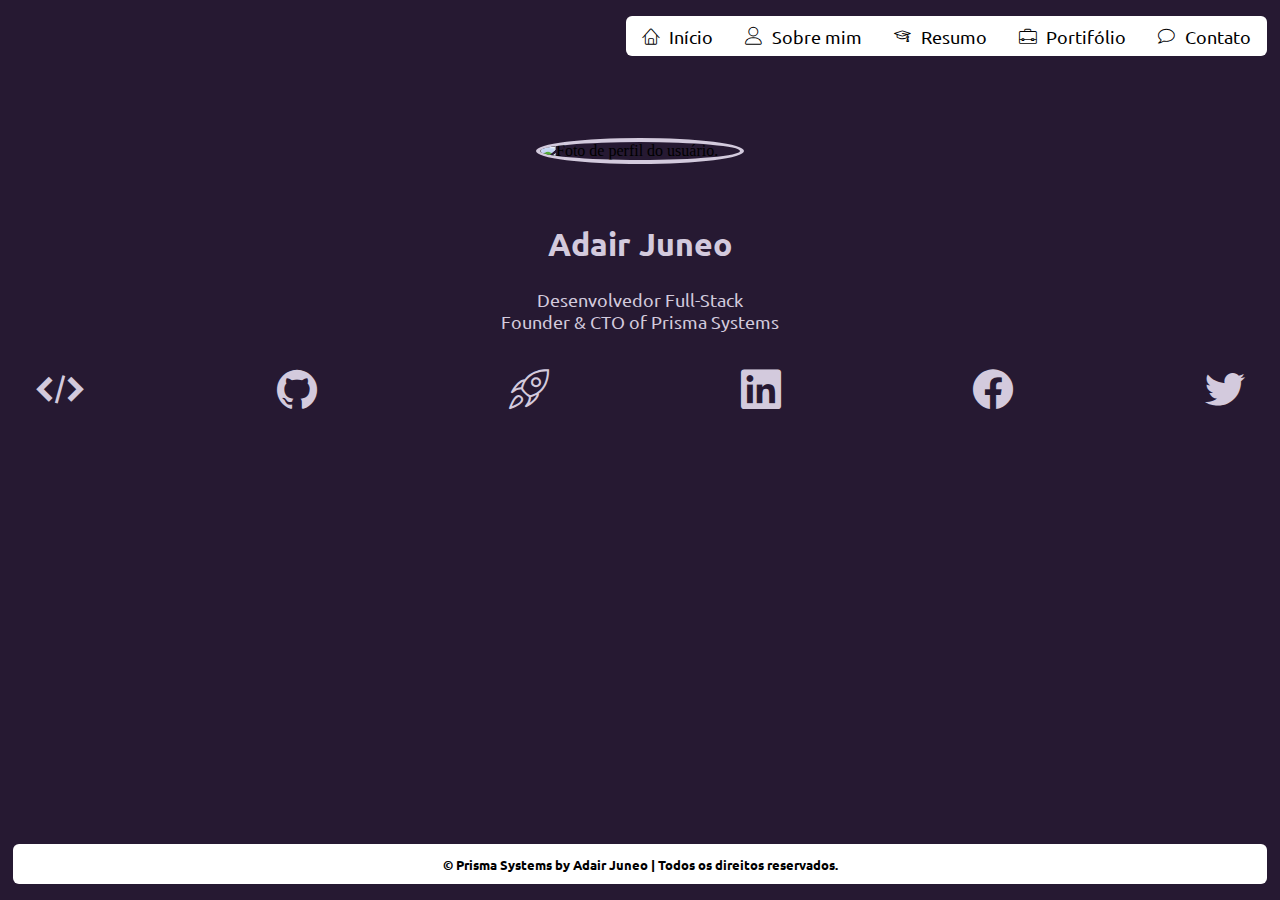
==== commit 31e995b7: "Bug fixes, projetos add, responsividade 50%." ====
--- a/index.html
+++ b/index.html
@@ -22,6 +22,21 @@
     />
     <title>Adair Juneo | Desenvolvedor Full-Stack</title>
   </head>
+
+  <!-- Global site tag (gtag.js) - Google Analytics -->
+  <script
+    async
+    src="https://www.googletagmanager.com/gtag/js?id=G-32G7CN7MZ9"
+  ></script>
+  <script>
+    window.dataLayer = window.dataLayer || [];
+    function gtag() {
+      dataLayer.push(arguments);
+    }
+    gtag("js", new Date());
+
+    gtag("config", "G-32G7CN7MZ9");
+  </script>
 
   <body>
     <header id="header">
@@ -497,140 +512,169 @@
           </nav>
         </div>
 
-        <div class="cards-projeto">
-          <div class="card">
-            <div class="card-title">
-              <h3>Projeto 01</h3>
-              <p>
-                Lorem ipsum dolor sit amet, consectetur adipisicing elit.
-                Doloribus perspiciatis animi voluptate consequatur, similique
-                vero magni placeat sint dolorem rerum quasi debitis excepturi
-                magnam, ratione cum esse, a eius minus.
+        <section class="corpo">
+          <div class="cards-projeto">
+            <div class="card">
+              <div class="card-title">
+                <h3>Portfólio Pessoal</h3>
+                <p>
+                  Esse projeto é algo pessoal, no caso se trata de um portfólio
+                  para divulgar as minhas habilidades e projetos desenvolvidos.
+                  Abaixo, estão 2 links que redirecionam ao layout gráfico desse
+                  projeto e ao repositório do GitHub respectivamente.
+                </p>
+              </div>
+
+              <div class="card-link">
+                <a
+                  href="https://www.figma.com/file/4wpFOOxtTx4Ec8YpqLEXO2/Portf%C3%B3lio-Pessoal?node-id=0%3A1"
+                  target="_blank"
+                  ><span class="icon-figma"></span
+                ></a>
+                <a
+                  href="https://github.com/adairjuneoaf/portfolio-pessoal"
+                  target="_blank"
+                  ><span class="icon-github"></span
+                ></a>
+              </div>
+            </div>
+
+            <div class="card">
+              <div class="card-title">
+                <h3>Sistema de Finanças</h3>
+                <p>
+                  O sistema de finanças foi algo que desenvolvi para facilitar o
+                  fluxo de caixa da lanchonete da minha familia. Antes o
+                  controle de entradas, saídas e balanço utilizava uma planilha
+                  com algumas fórmulas, então decidi desenvolver esse pequeno
+                  sistema para facilitar o trabalho com as finanças. No caso, é
+                  uma plataforma hospedada na web com versões Desktop e Mobile.
+                  Abaixo, estão 2 links que redirecionam ao layout gráfico desse
+                  projeto e ao repositório do GitHub respectivamente.
+                </p>
+              </div>
+
+              <div class="card-link">
+                <a
+                  href="https://www.figma.com/file/LnUtWML1ot9IC4R7KgYVSi/Top-Burguer-Finan%C3%A7as?node-id=0%3A1"
+                  target="_blank"
+                  ><span class="icon-figma"></span
+                ></a>
+                <a
+                  href="https://github.com/adairjuneoaf/dev-finance"
+                  target="_blank"
+                  ><span class="icon-github"></span
+                ></a>
+              </div>
+            </div>
+
+            <div class="card">
+              <div class="card-title">
+                <h3>Site da Prisma Systems</h3>
+                <p>
+                  Esse site se trata de um primeiro experimento em
+                  desenvolvimento WEB utilizando apenas HTML, CSS e JS. Com isso
+                  foi possível desenvolver um site, moderno, responsivo a
+                  dispositivos de todos os tamanhos, um site leve e dinâmico.
+                  Abaixo, estão 2 links que redirecionam ao layout gráfico desse
+                  projeto e ao repositório do GitHub respectivamente.
+                </p>
+              </div>
+
+              <div class="card-link">
+                <a
+                  href="https://www.figma.com/file/FmDtNh4DpdBkSDHNRngC7G/Site---Prisma-System?node-id=0%3A1"
+                  target="_blank"
+                  ><span class="icon-figma"></span
+                ></a>
+                <a
+                  href="https://github.com/adairjuneoaf/nlw-discover-01"
+                  target="_blank"
+                  ><span class="icon-github"></span
+                ></a>
+              </div>
+            </div>
+
+            <div class="card">
+              <div class="card-title">
+                <h3>Projeto 04</h3>
+                <p>Em desenvolvimento...</p>
+              </div>
+
+              <div class="card-link">
+                <a href="#"><span class="icon-figma"></span></a>
+                <a href="#"><span class="icon-github"></span></a>
+              </div>
+            </div>
+          </div>
+        </section>
+      </section>
+
+      <section id="contato" class="sections inactive">
+        <section class="corpo">
+          <div class="top-page">
+            <nav class="title-page">
+              <h3><span class="icon-bubble"></span> Contato</h3>
+              <a href="#" class="icon-menu open-menu"></a>
+            </nav>
+          </div>
+
+          <h3 class="title-sections">
+            Como posso<span class="title-violet"> ajuda-lo?</span>
+          </h3>
+
+          <p class="paragraph-sections">
+            Entre em contato comigo encaminhando uma mensagem por aqui mesmo, ou
+            através dos contatos informados abaixo do formulário.
+          </p>
+
+          <div class="formulario-contato">
+            <form action="#">
+              <div>
+                <label for="assunto">Assunto</label>
+                <input type="text" max-length="30" id="assunto" />
+              </div>
+
+              <div>
+                <label for="nome">Nome</label>
+                <input type="text" id="nome" />
+              </div>
+
+              <div>
+                <label for="email">E-mail</label>
+                <input type="email" id="email" />
+              </div>
+
+              <div>
+                <label for="msg">Mensagem</label>
+                <textarea id="msg" rows="8" cols="" maxlength="550"></textarea>
+              </div>
+            </form>
+            <div class="botao-formulario">
+              <button href="#" name="enviar">ENVIAR</button>
+            </div>
+          </div>
+
+          <div class="informacoes-contato">
+            <div class="tel">
+              <p class="paragraph-sections">
+                Telefone<span class="title-violet"
+                  > <a href="tel:+5538999240369">+55 38 9 9924 0369</a></span
+                >
               </p>
             </div>
 
-            <div class="card-link">
-              <a href="#"><span class="icon-figma"></span></a>
-              <a href="#"><span class="icon-github"></span></a>
-            </div>
-          </div>
-
-          <div class="card">
-            <div class="card-title">
-              <h3>Projeto 02</h3>
-              <p>
-                Lorem ipsum dolor sit amet consectetur adipisicing elit. Autem
-                totam sequi rerum maxime ipsum distinctio tempora eveniet quae a
-                eos nostrum atque vero culpa suscipit neque doloribus, facilis
-                ullam et.
+            <div class="email">
+              <p class="paragraph-sections">
+                E-mail<span class="title-violet"
+                  > <a href="mailto:adair.juneo@prismasystems.com.br"
+                    >adair.juneo@prismasystems.com.br</a
+                  ></span
+                >
               </p>
             </div>
-
-            <div class="card-link">
-              <a href="#"><span class="icon-figma"></span></a>
-              <a href="#"><span class="icon-github"></span></a>
-            </div>
-          </div>
-
-          <div class="card">
-            <div class="card-title">
-              <h3>Projeto 03</h3>
-              <p>
-                Lorem ipsum dolor sit, amet consectetur adipisicing elit.
-                Ducimus dolores earum rerum ad nulla quaerat, repellendus
-                voluptas error, molestiae dolore ullam laborum perferendis
-                adipisci fugit sit enim nesciunt repudiandae nobis.
-              </p>
-            </div>
-
-            <div class="card-link">
-              <a href="#"><span class="icon-figma"></span></a>
-              <a href="#"><span class="icon-github"></span></a>
-            </div>
-          </div>
-
-          <div class="card">
-            <div class="card-title">
-              <h3>Projeto 04</h3>
-              <p>
-                Lorem ipsum dolor sit amet consectetur adipisicing elit. Optio
-                odio et illo labore, ratione, aut obcaecati atque omnis natus,
-                architecto repellendus distinctio laboriosam officia adipisci
-                sint consequatur eum voluptates fugit.
-              </p>
-            </div>
-
-            <div class="card-link">
-              <a href="#"><span class="icon-figma"></span></a>
-              <a href="#"><span class="icon-github"></span></a>
-            </div>
-          </div>
-        </div>
-      </section>
-
-      <section id="contato" class="sections inactive">
-        <div class="top-page">
-          <nav class="title-page">
-            <h3><span class="icon-bubble"></span> Contato</h3>
-            <a href="#" class="icon-menu open-menu"></a>
-          </nav>
-        </div>
-
-        <h3 class="title-sections">
-          Como posso<span class="title-violet"> ajuda-lo?</span>
-        </h3>
-
-        <p class="paragraph-sections">
-          Entre em contato comigo encaminhando uma mensagem por aqui mesmo, ou
-          através dos contatos informados abaixo do formulário.
-        </p>
-
-        <div class="formulario-contato">
-          <form action="#">
-            <div>
-              <label for="assunto">Assunto</label>
-              <input type="text" max-length="30" id="assunto" />
-            </div>
-
-            <div>
-              <label for="nome">Nome</label>
-              <input type="text" id="nome" />
-            </div>
-
-            <div>
-              <label for="email">E-mail</label>
-              <input type="email" id="email" />
-            </div>
-
-            <div>
-              <label for="msg">Mensagem</label>
-              <textarea id="msg" rows="8" cols="" maxlength="550"></textarea>
-            </div>
-          </form>
-          <div class="botao-formulario">
-            <button href="#" name="enviar">ENVIAR</button>
-          </div>
-        </div>
-
-        <div class="informacoes-contato">
-          <div class="tel">
-            <p class="paragraph-sections">
-              Telefone<span class="title-violet"
-                > <a href="tel:+5538999240369">+55 38 9 9924 0369</a></span
-              >
-            </p>
-          </div>
-
-          <div class="email">
-            <p class="paragraph-sections">
-              E-mail<span class="title-violet"
-                > <a href="mailto:adair.juneo@prismasystems.com.br"
-                  >adair.juneo@prismasystems.com.br</a
-                ></span
-              >
-            </p>
-          </div>
-        </div>
+          </div>
+        </section>
       </section>
     </main>
 
--- a/src/styles.css
+++ b/src/styles.css
@@ -39,8 +39,8 @@
 }
 
 .container {
-  margin-left: 1.5rem;
-  margin-right: 1.5rem;
+  margin-left: 1.5%;
+  margin-right: 1.5%;
 }
 
 span.title-violet {
@@ -155,8 +155,8 @@
   margin: 1rem 0 0 0;
   position: fixed;
   top: 0;
-  left: 1rem;
-  right: 1rem;
+  left: 1%;
+  right: 1%;
   z-index: 0;
 
   background: var(--white);
@@ -558,6 +558,8 @@
 
   font: 400 1rem "Ubuntu", sans serif;
 
+  resize: none;
+
   background-color: var(--violet-light);
 }
 
@@ -607,8 +609,8 @@
   position: fixed;
   margin-bottom: 1rem;
   bottom: 0;
-  left: 1rem;
-  right: 1rem;
+  left: 1%;
+  right: 1%;
   background: var(--white);
   text-align: center;
 
@@ -627,3 +629,103 @@
   font: 700 0.7rem "Ubuntu", sans serif;
   color: var(--black);
 }
+
+/*===========================RESPONSIVIDADE===========================*/
+
+@media (min-width: 768px) {
+  /*===========================MENU===========================*/
+  .menu .title {
+    font: 400 3rem "Ubuntu", sans-serif;
+    color: var(--black);
+  }
+
+  .tela-menu .close-menu {
+    top: 3rem;
+    right: 4rem;
+
+    font-size: 2.5rem;
+  }
+}
+
+@media (min-width: 1023px) {
+  /*===========================MENU===========================*/
+  .tela-menu .close-menu {
+    display: none;
+    visibility: hidden;
+    opacity: 0;
+  }
+
+  .top-page {
+    visibility: hidden;
+    opacity: 0;
+  }
+
+  .tela-menu {
+    top: 0;
+    bottom: 0;
+    left: 1%;
+    right: 1%;
+    margin: 1rem 0 0 0;
+    display: flex;
+    align-items: center;
+    justify-content: flex-end;
+    position: fixed;
+
+    width: 98%;
+    height: 2.5rem;
+
+    background-color: transparent;
+
+    opacity: 1;
+    visibility: visible;
+
+    z-index: 100;
+  }
+
+  .tela-menu .menu {
+    margin: 0;
+    background: var(--white);
+    width: fit-content;
+    height: 2.5rem;
+
+    border-radius: 0.375rem;
+
+    display: flex;
+    flex-direction: row;
+    align-items: center;
+    justify-content: right;
+  }
+
+  .menu .title {
+    font: 400 1.1rem "Ubuntu", sans-serif;
+    color: var(--black);
+  }
+
+  .tela-menu .menu ul {
+    margin: 0 1rem 0 1rem;
+    display: flex;
+    gap: 2rem;
+    padding: 0;
+    color: var(--black);
+  }
+
+  .tela-menu .menu a.title {
+    display: flex;
+    align-items: center;
+    justify-content: center;
+
+    margin: 0;
+
+    cursor: pointer;
+  }
+
+  #footer section p {
+    margin: 0;
+
+    font: 700 0.8rem "Ubuntu", sans serif;
+    color: var(--black);
+  }
+}
+
+@media (min-width: 1200px) {
+}
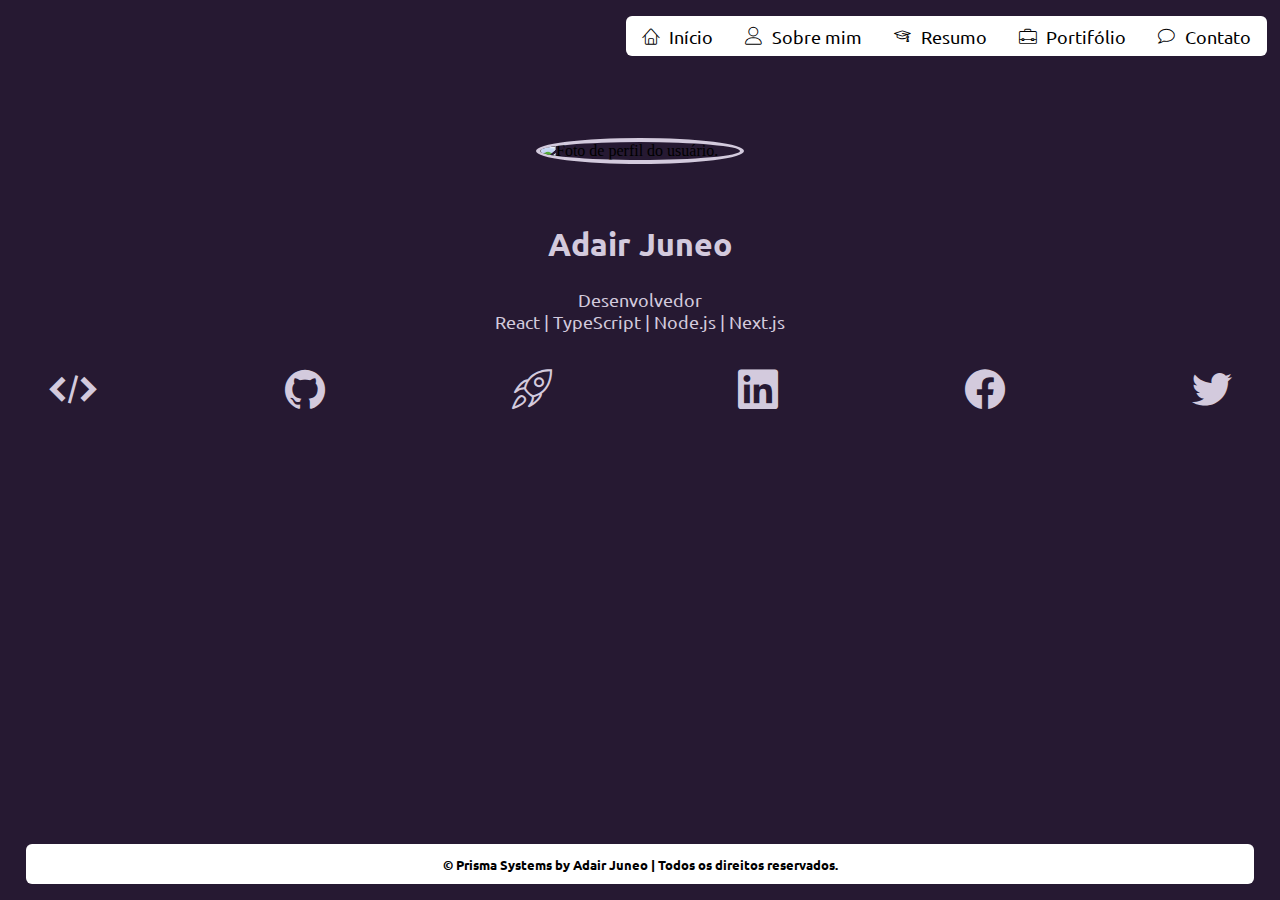
==== commit 125e26ef: "Update projects in portfolio." ====
--- a/index.html
+++ b/index.html
@@ -4,12 +4,9 @@
     <meta charset="UTF-8" />
     <meta http-equiv="X-UA-Compatible" content="IE=edge" />
     <meta name="viewport" content="width=device-width, initial-scale=1.0" />
-
-    <link
-      rel="shortcut icon"
-      href="src/images/ico_portfolio.png"
-      type="image/x-icon"
-    />
+    <meta name="referrer" content="origin" />
+
+    <link rel="shortcut icon" href="src/images/ico_portfolio.png" type="image/x-icon" />
 
     <link rel="stylesheet" href="src/styles.css" />
     <link rel="stylesheet" href="src/icons/style.css" />
@@ -24,10 +21,7 @@
   </head>
 
   <!-- Global site tag (gtag.js) - Google Analytics -->
-  <script
-    async
-    src="https://www.googletagmanager.com/gtag/js?id=G-32G7CN7MZ9"
-  ></script>
+  <script async src="https://www.googletagmanager.com/gtag/js?id=G-32G7CN7MZ9"></script>
   <script>
     window.dataLayer = window.dataLayer || [];
     function gtag() {
@@ -52,29 +46,19 @@
           <nav class="menu">
             <ul>
               <li>
-                <a href="javascript:toggle('inicio')" class="title"
-                  ><span class="icon-home span-icons"> </span>Início</a
-                >
+                <a href="javascript:toggle('inicio')" class="title"><span class="icon-home span-icons"> </span>Início</a>
               </li>
               <li>
-                <a href="javascript:toggle('sobre')" class="title"
-                  ><span class="icon-user span-icons"> </span>Sobre mim</a
-                >
+                <a href="javascript:toggle('sobre')" class="title"><span class="icon-user span-icons"> </span>Sobre mim</a>
               </li>
               <li>
-                <a href="javascript:toggle('resumo')" class="title">
-                  <span class="icon-graduation span-icons"> </span>Resumo</a
-                >
+                <a href="javascript:toggle('resumo')" class="title"> <span class="icon-graduation span-icons"> </span>Resumo</a>
               </li>
               <li>
-                <a href="javascript:toggle('portfolio')" class="title"
-                  ><span class="icon-briefcase span-icons"> </span>Portifólio</a
-                >
+                <a href="javascript:toggle('portfolio')" class="title"><span class="icon-briefcase span-icons"> </span>Portifólio</a>
               </li>
               <li>
-                <a href="javascript:toggle('contato')" class="title"
-                  ><span class="icon-bubble span-icons"> </span>Contato</a
-                >
+                <a href="javascript:toggle('contato')" class="title"><span class="icon-bubble span-icons"> </span>Contato</a>
               </li>
             </ul>
           </nav>
@@ -85,55 +69,27 @@
     <main id="main" class="container">
       <section id="inicio" class="sections">
         <div class="imagem">
-          <img
-            src="src/images/profile.jpg"
-            alt="Foto de perfil do usuário."
-            class="imagem-usuario"
-          />
+          <img src="src/images/profile.jpg" alt="Foto de perfil do usuário." class="imagem-usuario" />
         </div>
 
         <section class="conteudo">
           <div class="informacoes">
             <h3 class="nome">Adair Juneo</h3>
-            <p>Desenvolvedor Full-Stack</p>
-            <p>Founder & CTO of Prisma Systems</p>
+            <p>Desenvolvedor</p>
+            <p>React | TypeScript | Node.js | Next.js</p>
           </div>
           <div class="midias-sociais">
-            <a
-              href="https://www.prismasystems.com.br/"
-              class="midia"
-              title="Prisma Systems"
-              target="_blank"
+            <a href="https://www.prismasystems.com.br/" class="midia" title="Prisma Systems" target="_blank"
               ><span class="icon-website"></span></a
-            ><a
-              href="https://github.com/adairjuneoaf"
-              class="midia"
-              title="GitHub de Adair Juneo"
-              target="_blank"
+            ><a href="https://github.com/adairjuneoaf" class="midia" title="GitHub de Adair Juneo" target="_blank"
               ><span class="icon-github"></span></a
-            ><a
-              href="https://app.rocketseat.com.br/me/adair-juneo-00840"
-              class="midia"
-              title="Rocketseat de Adair Juneo"
-              target="_blank"
+            ><a href="https://app.rocketseat.com.br/me/adair-juneo-00840" class="midia" title="Rocketseat de Adair Juneo" target="_blank"
               ><span class="icon-rocket"></span></a
-            ><a
-              href="https://www.linkedin.com/in/adair-juneo-74322a216/"
-              class="midia"
-              title="Linkedin de Adair Juneo"
-              target="_blank"
+            ><a href="https://www.linkedin.com/in/adair-juneo-74322a216/" class="midia" title="Linkedin de Adair Juneo" target="_blank"
               ><span class="icon-linkedin"></span></a
-            ><a
-              href="https://www.facebook.com/adair.juneo"
-              class="midia"
-              title="Facebook de Adair Juneo"
-              target="_blank"
+            ><a href="https://www.facebook.com/adair.juneo" class="midia" title="Facebook de Adair Juneo" target="_blank"
               ><span class="icon-facebook"></span></a
-            ><a
-              href="https://twitter.com/_adair_juneo"
-              class="midia"
-              title="Twitter de Adair Juneo"
-              target="_blank"
+            ><a href="https://twitter.com/_adair_juneo" class="midia" title="Twitter de Adair Juneo" target="_blank"
               ><span class="icon-twitter"></span
             ></a>
           </div>
@@ -150,92 +106,57 @@
 
         <section class="corpo conteudo-sobre-mim">
           <div class="sobre-mim">
-            <h3 class="title-sections">
-              Sobre <span class="title-violet">mim</span>
-            </h3>
+            <h3 class="title-sections">Sobre <span class="title-violet">mim</span></h3>
             <p class="paragraph-sections">
-              Olá, tudo bem? Muito obrigado pela visita ao meu portfólio, é um
-              prazer enorme ter você por aqui. Me chamo Adair Juneo, atualmente
-              resido em Montes Claros/MG onde me formei no ensino médio e
-              técnico numa instituição federal, o IFNMG – MOC. Durante os
-              estudos no IFNMG me tornei ainda mais entusiasta da tecnologia e
-              desenvolvimento. Aliás aos 10 anos de idade foi onde tudo começou,
-              tive o meu primeiro contato com o computador, a partir daí o
-              interesse em saber como aquilo funcionava só cresceu. Desde então,
-              procuro sempre me tonar ainda melhor quando assunto é tecnologia.
-              Bom, voltando ao assunto dos estudos, foram 4 anos muito bem
-              aproveitados no IFNMG onde aprendi muito com o alto padrão de
-              qualidade de ensino das instituições federais, mas sofri bastante
-              nesse processo de mudança no “padrão de ensino”, afinal de contas,
-              instituições federais exigem uma dedicação e responsabilidade com
-              aprendizado que poucos estão preparados. Durante esses 4 anos
-              desenvolvi projetos, participei de feiras tecnológicas,
-              seminários, eventos internacionais, dentre várias outras
-              atividades, o que me preparou bem para o mercado de trabalho.
-              Quatro meses após e com 18 anos, concluí os estudos e consegui o
-              meu primeiro emprego, onde aprendi muito para construir uma
-              carreira de sucesso.
+              Olá, tudo bem? Muito obrigado pela visita ao meu portfólio, é um prazer enorme ter você por aqui. Me chamo Adair Juneo,
+              atualmente resido em Montes Claros/MG onde me formei no ensino médio e técnico numa instituição federal, o IFNMG – MOC.
+              Durante os estudos no IFNMG me tornei ainda mais entusiasta da tecnologia e desenvolvimento. Aliás aos 10 anos de idade foi
+              onde tudo começou, tive o meu primeiro contato com o computador, a partir daí o interesse em saber como aquilo funcionava só
+              cresceu. Desde então, procuro sempre me tonar ainda melhor quando assunto é tecnologia. Bom, voltando ao assunto dos estudos,
+              foram 4 anos muito bem aproveitados no IFNMG onde aprendi muito com o alto padrão de qualidade de ensino das instituições
+              federais, mas sofri bastante nesse processo de mudança no “padrão de ensino”, afinal de contas, instituições federais exigem
+              uma dedicação e responsabilidade com aprendizado que poucos estão preparados. Durante esses 4 anos desenvolvi projetos,
+              participei de feiras tecnológicas, seminários, eventos internacionais, dentre várias outras atividades, o que me preparou bem
+              para o mercado de trabalho. Quatro meses após e com 18 anos, concluí os estudos e consegui o meu primeiro emprego, onde
+              aprendi muito para construir uma carreira de sucesso.
             </p>
           </div>
 
           <div class="oque-faco">
-            <h3 class="title-sections">
-              Oque <span class="title-violet">faço</span>
-            </h3>
+            <h3 class="title-sections">Oque <span class="title-violet">faço</span></h3>
             <p class="paragraph-sections">
-              Tenho facilidade com qualquer tipo de ambiente de desenvolvimento,
-              mas hoje em dia estou estudando e me aperfeiçoando ao máximo para
-              me tornar referência no ambiente WEB, principalmente o
-              <span class="title-violet">front-end</span>. Durante as
-              experiências de trabalho, aprendi muito sobre esse outro lado do
-              desenvolvimento WEB, o <span class="title-violet">back-end</span>.
-              Acredito que esse seja o próximo passo do futuro da tecnologia,
-              hoje em dia com o crescimento dos frameworks de desenvolvimento
-              WEB, é cada vez mais comum, aplicações, ferramentas ou soluções
-              serem desenvolvidas nesse ambiente. Mas não fico preso apenas ao
-              ambiente lógico, tenho muita facilidade e habilidades com
-              ambientes de hardware como, redes de computadores, servidores,
-              desktops, firewalls, dentre várias outras atividades ligadas ao
-              ambiente físico.
+              Tenho facilidade com qualquer tipo de ambiente de desenvolvimento, mas hoje em dia estou estudando e me aperfeiçoando ao
+              máximo para me tornar referência no ambiente WEB, principalmente o
+              <span class="title-violet">front-end</span>. Durante as experiências de trabalho, aprendi muito sobre esse outro lado do
+              desenvolvimento WEB, o <span class="title-violet">back-end</span>. Acredito que esse seja o próximo passo do futuro da
+              tecnologia, hoje em dia com o crescimento dos frameworks de desenvolvimento WEB, é cada vez mais comum, aplicações,
+              ferramentas ou soluções serem desenvolvidas nesse ambiente. Mas não fico preso apenas ao ambiente lógico, tenho muita
+              facilidade e habilidades com ambientes de hardware como, redes de computadores, servidores, desktops, firewalls, dentre várias
+              outras atividades ligadas ao ambiente físico.
             </p>
           </div>
 
           <div class="informacoes-pessoais">
-            <p class="paragraph-sections">
-              <span class="title-violet">idade </span>23 anos
-            </p>
-            <p class="paragraph-sections">
-              <span class="title-violet">residência </span>rua Bélgica,
-              Independência, Montes Claros - MG
-            </p>
+            <p class="paragraph-sections"><span class="title-violet">nome </span>Adair Juneo Alves Ferreira</p>
+            <p class="paragraph-sections"><span class="title-violet">idade </span>23 anos</p>
+            <p class="paragraph-sections"><span class="title-violet">residência </span>rua Bélgica, Independência, Montes Claros - MG</p>
             <p class="paragraph-sections">
               <span class="title-violet">e-mail </span>
               adair.juneo@prismasystems.com.br
             </p>
-            <p class="paragraph-sections">
-              <span class="title-violet">telefone </span>+55 38 9 9924 0369
-            </p>
+            <p class="paragraph-sections"><span class="title-violet">telefone </span>+55 38 9 9924 0369</p>
           </div>
 
           <div class="habilid-profissionais">
-            <h3 class="title-sections">
-              Habilidades <span class="title-violet">profissionais</span>
-            </h3>
+            <h3 class="title-sections">Habilidades <span class="title-violet">profissionais</span></h3>
             <div class="habilidades-profissionais">
-              <span class="habilidades">Desenvolvimento WEB</span
-              ><span class="habilidades">Lógica de programação</span
-              ><span class="habilidades">Front-end</span
-              ><span class="habilidades">Acompanhamento de projetos</span
-              ><span class="habilidades">SQL</span
-              ><span class="habilidades">Banco de dados</span
-              ><span class="habilidades">ORACLE</span>
+              <span class="habilidades">Desenvolvimento WEB</span><span class="habilidades">Lógica de programação</span
+              ><span class="habilidades">Front-end</span><span class="habilidades">Acompanhamento de projetos</span
+              ><span class="habilidades">SQL</span><span class="habilidades">Banco de dados</span><span class="habilidades">ORACLE</span>
               <span class="habilidades">Back-end</span>
-              <span class="habilidades">Planejamento estratégico</span
-              ><span class="habilidades">Ambiente Linux</span
-              ><span class="habilidades">Facilidade com números</span
-              ><span class="habilidades">Sistemas ERP</span
-              ><span class="habilidades">Coordenação e Prazos</span
-              ><span class="habilidades">Ambiente Windows</span
+              <span class="habilidades">Planejamento estratégico</span><span class="habilidades">Ambiente Linux</span
+              ><span class="habilidades">Facilidade com números</span><span class="habilidades">Sistemas ERP</span
+              ><span class="habilidades">Coordenação e Prazos</span><span class="habilidades">Ambiente Windows</span
               ><span class="habilidades">Business Intelligence</span>
               <span class="habilidades">Comunicação Escrita</span>
               <span class="habilidades">Identificação de problemas</span>
@@ -254,9 +175,7 @@
 
         <section class="corpo conteudo-resumo">
           <div class="historico-educacional">
-            <h3 class="title-sections">
-              Histórico<span class="title-violet"> educacional</span>
-            </h3>
+            <h3 class="title-sections">Histórico<span class="title-violet"> educacional</span></h3>
 
             <div class="historico-01 historicos-educacionais">
               <div class="periodo-historicos">
@@ -304,97 +223,80 @@
           </div>
 
           <div class="historico-profissional">
-            <h3 class="title-sections">
-              Histórico<span class="title-violet"> profissional</span>
-            </h3>
+            <h3 class="title-sections">Histórico<span class="title-violet"> profissional</span></h3>
 
             <div class="historico-01 historicos-profissionais">
-              <div class="periodo-historicos">
-                <p>2017 - 2019</p>
-              </div>
-              <div class="divisor"></div>
-              <div class="descricao-historicos">
-                <p>Técnico em informática</p>
-                <p>Renon Costa & CIA LTDA</p>
+              <div class="tempo-trabalho">
+                <div class="periodo-historicos">
+                  <p>2017 - 2019</p>
+                </div>
+                <div class="divisor"></div>
+                <div class="descricao-historicos">
+                  <p>Técnico em informática</p>
+                  <p>Renon Costa & CIA LTDA</p>
+                </div>
               </div>
               <div class="sobre-historicos">
                 <p>
                   <span>&ldquo;</span>
-                  A Renon Costa é uma rede de postos de combustíveis de MG, onde
-                  tive muito oque aprender com a equipe e agregar como pude com
-                  o conhecimento que obtive durante os estudos por ser o meu
-                  primeiro empredo. Tive o prazer de desenvolver habilidades com
-                  ERP gerencial de postos de combustíveis, analise/modelagem de
-                  banco de dados, gestão de automações comerciais,
-                  desenvolvimento de business intelligence, dentre várias outras
-                  atividades comuns ligadas ao setor de T.I.
+                  A Renon Costa é uma rede de postos de combustíveis de MG, onde tive muito o que aprender com a equipe e agregar como pude
+                  com o conhecimento que obtive durante os estudos por ser o meu primeiro emprego. Tive o prazer de desenvolver habilidades
+                  com ERP gerencial de postos de combustíveis, análise/modelagem de banco de dados, gestão de automações comerciais,
+                  desenvolvimento de business intelligence, dentre várias outras atividades comuns ligadas ao setor de T.I.
                 </p>
               </div>
             </div>
 
             <div class="historico-02 historicos-profissionais">
-              <div class="periodo-historicos">
-                <p>2019 - 2021</p>
-              </div>
-              <div class="divisor"></div>
-              <div class="descricao-historicos">
-                <p>Analista de sistemas e desenvolvimento de projetos</p>
-                <p>GB Musical Importação e Exportação LTDA</p>
+              <div class="tempo-trabalho">
+                <div class="periodo-historicos">
+                  <p>2019 - 2021</p>
+                </div>
+                <div class="divisor"></div>
+                <div class="descricao-historicos">
+                  <p>Analista de sistemas e desenvolvimento de projetos</p>
+                  <p>GB Musical Importação e Exportação LTDA</p>
+                </div>
               </div>
               <div class="sobre-historicos">
                 <p>
                   <span>&ldquo;</span>
-                  A GB se destaca no ramo de distribuição de produtos em todos
-                  os estados do Brasil. Durante esse período de trabalho,
-                  devolvemos diversas atividades do setor de T.I da empresa e em
-                  conjunto aos demais setores. Me tornei responsável pelos
-                  projetos de implantação/melhorias tecnológicas da empresa,
-                  dentre essas atividades, posso destacar a implantação de ERP
-                  Gerencial(CIGAM), estruturação de banco de dados(Oracle),
-                  segurança de dados, business intelligence, marketing e
-                  industria 4.0, além do envolvimento direto no desenvolvimento
-                  de uma marca/produtos tecnológicos de informática/gaming para
-                  profissionais.
+                  A GB se destaca no ramo de distribuição de produtos em todos os estados do Brasil. Durante esse período de trabalho,
+                  devolvemos diversas atividades do setor de T.I da empresa e em conjunto aos demais setores. Me tornei responsável pelos
+                  projetos de implantação/melhorias tecnológicas da empresa, dentre essas atividades, posso destacar a implantação de ERP
+                  Gerencial (CIGAM), estruturação de banco de dados (Oracle), segurança de dados, business intelligence, marketing e
+                  indústria 4.0, além do envolvimento direto no desenvolvimento de uma marca/produtos tecnológicos de informática/gaming
+                  para profissionais.
                 </p>
               </div>
             </div>
 
             <div class="historico-03 historicos-profissionais">
-              <div class="periodo-historicos">
-                <p>2021 - xxxx</p>
-              </div>
-              <div class="divisor"></div>
-              <div class="descricao-historicos">
-                <p>Founder & CTO of Prisma Systems</p>
-                <p>Prisma Systems Technology</p>
+              <div class="tempo-trabalho">
+                <div class="periodo-historicos">
+                  <p>2021 - xxxx</p>
+                </div>
+                <div class="divisor"></div>
+                <div class="descricao-historicos">
+                  <p>Founder & CTO of Prisma Systems</p>
+                  <p>Prisma Systems Technology</p>
+                </div>
               </div>
               <div class="sobre-historicos">
                 <p>
                   <span>&ldquo;</span>
-                  Desde os 18 anos quando comecei a trabalhar como empregado,
-                  estive disposto a montar o meu próprio negócio. Durante o ano
-                  de 2020/2021 passei por diversas experiências assim que assumi
-                  um novo desafio na GB Musical, estive diante de várias
-                  situações onde foi necessário a presença de prestadores de
-                  serviço de todos os tipos na área de tecnologia e
-                  desenvolvimento. Alguns desses prestadores oferenciam um ótimo
-                  serviço, mas com custos elevados e orçamentos estouravam.
-                  Acredito que devido falta de especialização e conhecimento de
-                  novas tecnologias, pode atrapalhar ou até prejudicar uma
-                  possível parceria, oque mais temos no mercado tecnologico são
-                  empresas de longa data paradas no tempo, sem modernização, mas
-                  esse cenário está mudando e aos poucos entenderão que mudar é
-                  necessário, evoluir é um extinto de sobrevivência. Já os
-                  demais prestadores não “tinham” qualquer tipo de empatia e
-                  responsabilidade com seus clientes, sendo “nós” um desses
-                  clientes mesmo que por CURTO PRAZO. Então comecei a tirar da
-                  cabeça aquilo que imaginava desde os 18 anos e colocar no
-                  papel, acredito que com a evolução das industrias e evoluções
-                  técnologicas, o tempo tende a se tornar algo muito mais
-                  valioso, portanto empresas que tiverem a capacidade de
-                  desenvolvimento acelerado podem se tornar grandes referências
-                  no futuro. Mas, uma boa cultura é necessária para que as
-                  pessoas envolvidas em um projeto como esse tenham a empatia,
+                  Desde os 18 anos quando comecei a trabalhar como empregado, estive disposto a montar o meu próprio negócio. Durante o ano
+                  de 2020/2021 passei por diversas experiências assim que assumi um novo desafio na GB Musical, estive diante de várias
+                  situações em que foi necessário a presença de prestadores de serviço de todos os tipos na área de tecnologia e
+                  desenvolvimento. Alguns desses prestadores ofereciam um ótimo serviço, mas com custos elevados e orçamentos estouravam.
+                  Acredito que devido falta de especialização e conhecimento de novas tecnologias, pode atrapalhar ou até prejudicar uma
+                  possível parceria, o que mais temos no mercado tecnológico são empresas de longa data paradas no tempo, sem modernização,
+                  mas esse cenário está mudando e aos poucos entenderão que mudar é necessário, evoluir é um extinto de sobrevivência. Já os
+                  demais prestadores não “tinham” qualquer tipo de empatia e responsabilidade com seus clientes, sendo “nós” um desses
+                  clientes mesmo que por CURTO PRAZO. Então comecei a tirar da cabeça aquilo que imaginava desde os 18 anos e colocar no
+                  papel, acredito que com a evolução das indústrias e evoluções tecnológicas, o tempo tende a se tornar algo muito mais
+                  valioso, portanto, empresas que tiverem a capacidade de desenvolvimento acelerado podem se tornar grandes referências no
+                  futuro. Mas, uma boa cultura é necessária para que as pessoas envolvidas em um projeto como esse tenham a empatia,
                   responsabilidade e compromisso para “Buildar o Futuro”.
                 </p>
               </div>
@@ -402,102 +304,52 @@
           </div>
 
           <div class="meu-conhecimento">
-            <h3 class="title-sections">
-              Meu<span class="title-violet"> conhecimento</span>
-            </h3>
+            <h3 class="title-sections">Meu<span class="title-violet"> conhecimento</span></h3>
 
             <div class="apps">
               <div class="app">
                 <span class="icon-html5"></span>
-                <div class="progress-habilidade">
-                  HTML<progress class="progress-bar" value="88" max="100">
-                    88%
-                  </progress>
-                </div>
+                <div class="progress-habilidade">HTML<progress class="progress-bar" value="95" max="100">95%</progress></div>
               </div>
               <div class="app">
                 <span class="icon-css3"></span>
-                <div class="progress-habilidade">
-                  CSS<progress class="progress-bar" value="90" max="100">
-                    32%
-                  </progress>
-                </div>
+                <div class="progress-habilidade">CSS<progress class="progress-bar" value="90" max="100">90%</progress></div>
               </div>
               <div class="app">
                 <span class="icon-javascript"></span>
-                <div class="progress-habilidade">
-                  Java Script<progress
-                    class="progress-bar"
-                    value="75"
-                    max="100"
-                  >
-                    75%
-                  </progress>
-                </div>
+                <div class="progress-habilidade">Java Script<progress class="progress-bar" value="80" max="100">80%</progress></div>
               </div>
               <div class="app">
                 <span class="icon-sql"></span>
-                <div class="progress-habilidade">
-                  SQL<progress class="progress-bar" value="95" max="100">
-                    95%
-                  </progress>
-                </div>
+                <div class="progress-habilidade">SQL<progress class="progress-bar" value="95" max="100">95%</progress></div>
               </div>
               <div class="app">
                 <span class="icon-oracle"></span>
-                <div class="progress-habilidade">
-                  ORACLE<progress class="progress-bar" value="98" max="100">
-                    98%
-                  </progress>
-                </div>
+                <div class="progress-habilidade">ORACLE<progress class="progress-bar" value="92" max="100">92%</progress></div>
               </div>
               <div class="app">
                 <span class="icon-nodejs"></span>
-                <div class="progress-habilidade">
-                  Node.js<progress class="progress-bar" value="70" max="100">
-                    70%
-                  </progress>
-                </div>
+                <div class="progress-habilidade">Node.js<progress class="progress-bar" value="80" max="100">80%</progress></div>
               </div>
               <div class="app">
                 <span class="icon-react"></span>
-                <div class="progress-habilidade">
-                  React<progress class="progress-bar" value="25" max="100">
-                    25%
-                  </progress>
-                </div>
+                <div class="progress-habilidade">React<progress class="progress-bar" value="35" max="100">35%</progress></div>
               </div>
               <div class="app">
                 <span class="icon-typescript"></span>
-                <div class="progress-habilidade">
-                  Typescript<progress class="progress-bar" value="15" max="100">
-                    15%
-                  </progress>
-                </div>
+                <div class="progress-habilidade">Typescript<progress class="progress-bar" value="25" max="100">25%</progress></div>
               </div>
               <div class="app">
                 <span class="icon-python"></span>
-                <div class="progress-habilidade">
-                  Python<progress class="progress-bar" value="45" max="100">
-                    45%
-                  </progress>
-                </div>
+                <div class="progress-habilidade">Python<progress class="progress-bar" value="45" max="100">45%</progress></div>
               </div>
               <div class="app">
                 <span class="icon-java"></span>
-                <div class="progress-habilidade">
-                  Java<progress class="progress-bar" value="40" max="100">
-                    40%
-                  </progress>
-                </div>
+                <div class="progress-habilidade">Java<progress class="progress-bar" value="40" max="100">40%</progress></div>
               </div>
               <div class="app">
                 <span class="icon-aws"></span>
-                <div class="progress-habilidade">
-                  AWS<progress class="progress-bar" value="66" max="100">
-                    66%
-                  </progress>
-                </div>
+                <div class="progress-habilidade">AWS<progress class="progress-bar" value="70" max="100">70%</progress></div>
               </div>
             </div>
           </div>
@@ -518,24 +370,17 @@
               <div class="card-title">
                 <h3>Portfólio Pessoal</h3>
                 <p>
-                  Esse projeto é algo pessoal, no caso se trata de um portfólio
-                  para divulgar as minhas habilidades e projetos desenvolvidos.
-                  Abaixo, estão 2 links que redirecionam ao layout gráfico desse
-                  projeto e ao repositório do GitHub respectivamente.
-                </p>
-              </div>
-
-              <div class="card-link">
-                <a
-                  href="https://www.figma.com/file/4wpFOOxtTx4Ec8YpqLEXO2/Portf%C3%B3lio-Pessoal?node-id=0%3A1"
-                  target="_blank"
+                  Esse projeto é algo pessoal, no caso se trata de um portfólio para divulgar as minhas habilidades e projetos
+                  desenvolvidos. Abaixo, estão 2 links que redirecionam ao layout gráfico desse projeto e ao repositório do GitHub
+                  respectivamente.
+                </p>
+              </div>
+
+              <div class="card-link">
+                <a href="https://www.figma.com/file/4wpFOOxtTx4Ec8YpqLEXO2/Portf%C3%B3lio-Pessoal?node-id=0%3A1" target="_blank"
                   ><span class="icon-figma"></span
                 ></a>
-                <a
-                  href="https://github.com/adairjuneoaf/portfolio-pessoal"
-                  target="_blank"
-                  ><span class="icon-github"></span
-                ></a>
+                <a href="https://github.com/adairjuneoaf/portfolio-pessoal" target="_blank"><span class="icon-github"></span></a>
               </div>
             </div>
 
@@ -543,28 +388,21 @@
               <div class="card-title">
                 <h3>Sistema de Finanças</h3>
                 <p>
-                  O sistema de finanças foi algo que desenvolvi para facilitar o
-                  fluxo de caixa da lanchonete da minha familia. Antes o
-                  controle de entradas, saídas e balanço utilizava uma planilha
-                  com algumas fórmulas, então decidi desenvolver esse pequeno
-                  sistema para facilitar o trabalho com as finanças. No caso, é
-                  uma plataforma hospedada na web com versões Desktop e Mobile.
-                  Abaixo, estão 2 links que redirecionam ao layout gráfico desse
-                  projeto e ao repositório do GitHub respectivamente.
-                </p>
-              </div>
-
-              <div class="card-link">
-                <a
-                  href="https://www.figma.com/file/LnUtWML1ot9IC4R7KgYVSi/Top-Burguer-Finan%C3%A7as?node-id=0%3A1"
-                  target="_blank"
+                  O sistema de finanças foi algo que desenvolvi para facilitar o fluxo de caixa da lanchonete da minha familia. Antes o
+                  controle de entradas, saídas e balanço utilizava uma planilha com algumas fórmulas, então decidi desenvolver esse pequeno
+                  sistema para facilitar o trabalho com as finanças. No caso, é uma plataforma hospedada na web com versões Desktop e
+                  Mobile. As tecnologias utilizadas envolvem
+                  <span class="title-violet">NodeJS</span>, <span class="title-violet">Express</span>,
+                  <span class="title-violet">EJS</span> e <span class="title-violet">MongoDB</span>. Abaixo, estão 2 links que redirecionam
+                  ao layout gráfico desse projeto e ao repositório do GitHub respectivamente.
+                </p>
+              </div>
+
+              <div class="card-link">
+                <a href="https://www.figma.com/file/LnUtWML1ot9IC4R7KgYVSi/Top-Burguer-Finan%C3%A7as?node-id=0%3A1" target="_blank"
                   ><span class="icon-figma"></span
                 ></a>
-                <a
-                  href="https://github.com/adairjuneoaf/dev-finance"
-                  target="_blank"
-                  ><span class="icon-github"></span
-                ></a>
+                <a href="https://github.com/adairjuneoaf/financas-topburguer" target="_blank"><span class="icon-github"></span></a>
               </div>
             </div>
 
@@ -572,33 +410,96 @@
               <div class="card-title">
                 <h3>Site da Prisma Systems</h3>
                 <p>
-                  Esse site se trata de um primeiro experimento em
-                  desenvolvimento WEB utilizando apenas HTML, CSS e JS. Com isso
-                  foi possível desenvolver um site, moderno, responsivo a
-                  dispositivos de todos os tamanhos, um site leve e dinâmico.
-                  Abaixo, estão 2 links que redirecionam ao layout gráfico desse
-                  projeto e ao repositório do GitHub respectivamente.
-                </p>
-              </div>
-
-              <div class="card-link">
-                <a
-                  href="https://www.figma.com/file/FmDtNh4DpdBkSDHNRngC7G/Site---Prisma-System?node-id=0%3A1"
-                  target="_blank"
+                  Esse site se trata de um primeiro experimento em desenvolvimento WEB utilizando apenas HTML, CSS e JS. Com isso foi
+                  possível desenvolver um site, moderno, responsivo a dispositivos de todos os tamanhos, um site leve e dinâmico. Abaixo,
+                  estão 2 links que redirecionam ao layout gráfico desse projeto e ao repositório do GitHub respectivamente.
+                </p>
+              </div>
+
+              <div class="card-link">
+                <a href="https://www.figma.com/file/FmDtNh4DpdBkSDHNRngC7G/Site---Prisma-System?node-id=0%3A1" target="_blank"
                   ><span class="icon-figma"></span
                 ></a>
+                <a href="https://github.com/adairjuneoaf/nlw-discover-01" target="_blank"><span class="icon-github"></span></a>
+              </div>
+            </div>
+
+            <div class="card">
+              <div class="card-title">
+                <h3>Dev Finance</h3>
+                <p>
+                  Projeto desenvolvido com uso apenas de HTML, CSS e Java Script. O intuito foi para aprendizado das tecnologias, a intenção
+                  foi criar uma mini-plataforma onde poderíamos ter o controle de lançamentos financeiros, sendo entradas, saídas e balanço
+                  final. Os lançamentos ocorrem informando dados simples como Descrição, Data e Valor. Abaixo, estão 2 links que
+                  redirecionam ao layout de funcionamento desse projeto e ao repositório do GitHub respectivamente.
+                </p>
+              </div>
+
+              <div class="card-link">
                 <a
-                  href="https://github.com/adairjuneoaf/nlw-discover-01"
-                  target="_blank"
-                  ><span class="icon-github"></span
+                  href="https://github.com/adairjuneoaf/dev-finance#projeto-desenvolvido-em-6-dias-segue-abaixo-um-gif-de-funcionamento-do-app"
+                  ><span class="icon-figma"></span
                 ></a>
-              </div>
-            </div>
-
-            <div class="card">
-              <div class="card-title">
-                <h3>Projeto 04</h3>
-                <p>Em desenvolvimento...</p>
+                <a href="https://github.com/adairjuneoaf/dev-finance"><span class="icon-github"></span></a>
+              </div>
+            </div>
+
+            <div class="card">
+              <div class="card-title">
+                <h3>API Financeira</h3>
+                <p>
+                  O projeto a seguir foi desenvolvido com intuito de estudar e praticar o aprendizado com a criação de API's utilizando
+                  <span class="title-violet">Node.js</span> com rotas do <span class="title-violet">Express</span>. Se trata de algo bem
+                  simples, um controle de conta financeira do usuário que é criado, sendo possível realizar movimentos de entrada(crédito) e
+                  saída(débito). O projeto está disponível no GitHub conforme segue o link abaixo.
+                </p>
+              </div>
+
+              <div class="card-link">
+                <!--<a href="#"><span class="icon-figma"></span></a>-->
+                <a href="https://github.com/adairjuneoaf/api-financeira"><span class="icon-github"></span></a>
+              </div>
+            </div>
+
+            <div class="card">
+              <div class="card-title">
+                <h3>App Top Money</h3>
+                <p>
+                  Web app desenvolvido para praticar estudos em <span class="title-violet">React</span>,
+                  <span class="title-violet">TypeScript</span> e <span class="title-violet">rotas</span>. Consiste numa aplicação simples
+                  para lançamentos financeiros de entrada e saída, com informações armazenadas em memória. Abaixo segue o link do
+                  repositório no GitHub com demonstrativo de funcionamento e disponível para download.
+                </p>
+              </div>
+
+              <div class="card-link">
+                <a href="#"><span class="icon-figma"></span></a>
+                <a href="https://github.com/adairjuneoaf/app-top-money"><span class="icon-github"></span></a>
+              </div>
+            </div>
+
+            <div class="card">
+              <div class="card-title">
+                <h3>social.school</h3>
+                <p>
+                  Landing page desenvolvida utilizando <span class="title-violet">React</span> e
+                  <span class="title-violet">TypeScript</span> com auxilio de várias bibliotecas React. O propósito do desenvolvimento é
+                  cumprir um desafio de aprendizado para melhorar o domínio das tecnologias utilizadas e aplicar conceitos de
+                  <span class="title-violet">acessibilidade</span>/<span class="title-violet">responsividade</span> utilizando React. Abaixo
+                  segue um link de acesso da web page e o repositório do GitHub.
+                </p>
+              </div>
+
+              <div class="card-link">
+                <a href="https://social-school.vercel.app"><span class="icon-website"></span></a>
+                <a href="https://github.com/adairjuneoaf/social-school"><span class="icon-github"></span></a>
+              </div>
+            </div>
+
+            <div class="card">
+              <div class="card-title">
+                <h3>Projeto 08</h3>
+                <p>...</p>
               </div>
 
               <div class="card-link">
@@ -611,65 +512,58 @@
       </section>
 
       <section id="contato" class="sections inactive">
-        <section class="corpo">
-          <div class="top-page">
-            <nav class="title-page">
-              <h3><span class="icon-bubble"></span> Contato</h3>
-              <a href="#" class="icon-menu open-menu"></a>
-            </nav>
-          </div>
-
-          <h3 class="title-sections">
-            Como posso<span class="title-violet"> ajuda-lo?</span>
-          </h3>
+        <div class="top-page">
+          <nav class="title-page">
+            <h3><span class="icon-bubble"></span> Contato</h3>
+            <a href="#" class="icon-menu open-menu"></a>
+          </nav>
+        </div>
+        <section class="corpo conteudo-contato">
+          <h3 class="title-sections">Como posso<span class="title-violet"> ajuda-lo?</span></h3>
 
           <p class="paragraph-sections">
-            Entre em contato comigo encaminhando uma mensagem por aqui mesmo, ou
-            através dos contatos informados abaixo do formulário.
+            Entre em contato comigo encaminhando uma mensagem por aqui mesmo, ou através dos contatos informados abaixo do formulário.
           </p>
 
           <div class="formulario-contato">
-            <form action="#">
-              <div>
+            <div id="status" class="status"></div>
+            <form id="my-form" class="formulario" action="https://formspree.io/f/moqranjk" method="POST">
+              <div class="title">
                 <label for="assunto">Assunto</label>
-                <input type="text" max-length="30" id="assunto" />
-              </div>
-
-              <div>
+                <input type="text" name="Assunto" max-length="30" id="assunto" required />
+              </div>
+
+              <div class="name">
                 <label for="nome">Nome</label>
-                <input type="text" id="nome" />
-              </div>
-
-              <div>
+                <input type="text" name="Nome" id="nome" required />
+              </div>
+
+              <div class="email">
                 <label for="email">E-mail</label>
-                <input type="email" id="email" />
-              </div>
-
-              <div>
+                <input type="email" id="email" name="E-mail" required />
+              </div>
+
+              <div class="message">
                 <label for="msg">Mensagem</label>
-                <textarea id="msg" rows="8" cols="" maxlength="550"></textarea>
+                <textarea id="msg" name="Mensagem" rows="8" cols="" maxlength="550" required></textarea>
+              </div>
+              <div class="botao-formulario">
+                <button type="submit" name="enviar">ENVIAR</button>
               </div>
             </form>
-            <div class="botao-formulario">
-              <button href="#" name="enviar">ENVIAR</button>
-            </div>
           </div>
 
           <div class="informacoes-contato">
             <div class="tel">
               <p class="paragraph-sections">
-                Telefone<span class="title-violet"
-                  > <a href="tel:+5538999240369">+55 38 9 9924 0369</a></span
-                >
+                Telefone<span class="title-violet"> <a href="tel:+5538999240369">+55 38 9 9924 0369</a></span>
               </p>
             </div>
 
             <div class="email">
               <p class="paragraph-sections">
                 E-mail<span class="title-violet"
-                  > <a href="mailto:adair.juneo@prismasystems.com.br"
-                    >adair.juneo@prismasystems.com.br</a
-                  ></span
+                  > <a href="mailto:adair.juneo@prismasystems.com.br">adair.juneo@prismasystems.com.br</a></span
                 >
               </p>
             </div>
@@ -680,9 +574,7 @@
 
     <footer id="footer">
       <section class="copyright">
-        <p>
-          &copy; Prisma Systems by Adair Juneo | Todos os direitos reservados.
-        </p>
+        <p>&copy; Prisma Systems by Adair Juneo | Todos os direitos reservados.</p>
       </section>
     </footer>
 
--- a/src/styles.css
+++ b/src/styles.css
@@ -39,8 +39,8 @@
 }
 
 .container {
-  margin-left: 1.5%;
-  margin-right: 1.5%;
+  margin-left: 2.5%;
+  margin-right: 2.5%;
 }
 
 span.title-violet {
@@ -155,8 +155,8 @@
   margin: 1rem 0 0 0;
   position: fixed;
   top: 0;
-  left: 1%;
-  right: 1%;
+  left: 2%;
+  right: 2%;
   z-index: 0;
 
   background: var(--white);
@@ -460,7 +460,7 @@
   border-radius: 0.375rem;
   border-style: solid;
 
-  width: 100%;
+  width: auto;
   height: auto;
   height: 25rem;
 
@@ -537,6 +537,48 @@
   border-radius: 0.375rem;
 }
 
+.formulario-contato .status {
+  position: fixed;
+  top: 1rem;
+  z-index: 200;
+  width: 350px;
+  right: 2%;
+  text-align: center;
+  padding: 0.8rem;
+
+  border-radius: 0.375rem;
+
+  font: 400 0.8rem "Ubuntu", sans serif;
+
+  color: var(--black);
+
+  background-color: var(--violet-light);
+
+  visibility: hidden;
+  opacity: 0;
+  transition: visibility 0s linear 0.5s, opacity 0.5s 0s, transform 0.5s;
+}
+
+.formulario-contato .status-positive {
+  background-color: #32ff7e;
+  color: var(--black);
+
+  visibility: visible;
+  opacity: 1;
+
+  transition: visibility 0s linear 0s, opacity 0.5s 0s, transform 0.5s;
+}
+
+.formulario-contato .status-negative {
+  background-color: #ff4d4d;
+  color: var(--white);
+
+  visibility: visible;
+  opacity: 1;
+
+  transition: visibility 0s linear 0s, opacity 0.5s 0s, transform 0.5s;
+}
+
 .formulario-contato form div {
   padding: 0.5rem;
   display: flex;
@@ -553,6 +595,7 @@
 .formulario-contato div textarea {
   border-radius: 0.25rem;
   border: none;
+  outline: none;
 
   padding: 0.25rem;
 
@@ -572,6 +615,7 @@
   color: var(--violet-dark);
 
   border: none;
+  outline: none;
   border-radius: 0.25rem;
 
   width: fit-content;
@@ -586,6 +630,12 @@
   cursor: pointer;
 
   align-items: center;
+
+  transition: 0.3s ease color;
+}
+
+.formulario-contato .botao-formulario button:hover {
+  color: var(--violet);
 }
 
 .informacoes-contato .tel a,
@@ -609,8 +659,8 @@
   position: fixed;
   margin-bottom: 1rem;
   bottom: 0;
-  left: 1%;
-  right: 1%;
+  left: 2%;
+  right: 2%;
   background: var(--white);
   text-align: center;
 
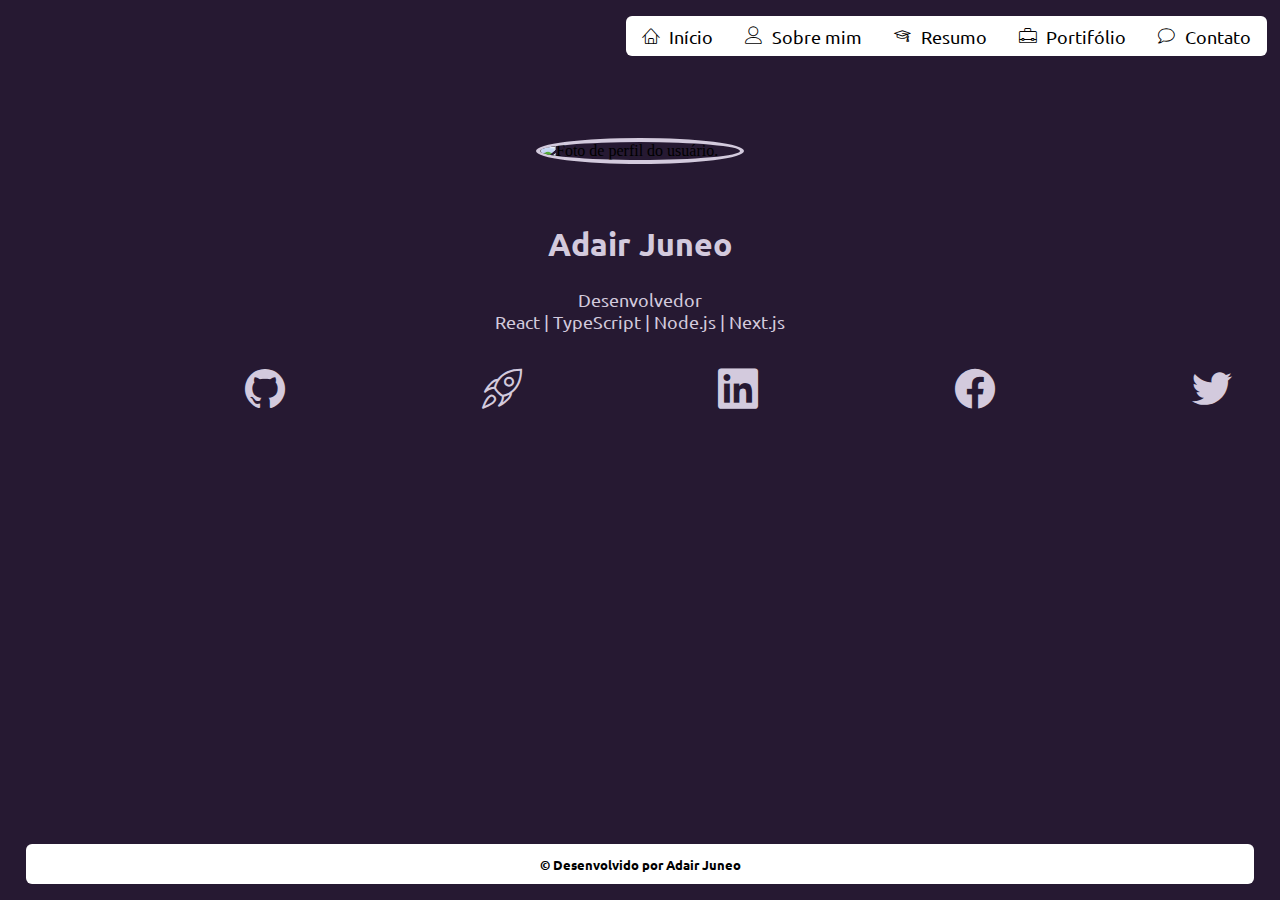
==== commit 71f4d66d: "Update infos portfolio." ====
--- a/index.html
+++ b/index.html
@@ -20,7 +20,7 @@
     <title>Adair Juneo | Desenvolvedor Full-Stack</title>
   </head>
 
-  <!-- Global site tag (gtag.js) - Google Analytics -->
+  <!-- Google Analytics -->
   <script async src="https://www.googletagmanager.com/gtag/js?id=G-32G7CN7MZ9"></script>
   <script>
     window.dataLayer = window.dataLayer || [];
@@ -316,6 +316,10 @@
                 <div class="progress-habilidade">CSS<progress class="progress-bar" value="90" max="100">90%</progress></div>
               </div>
               <div class="app">
+                <span class="icon-sass"></span>
+                <div class="progress-habilidade">CSS<progress class="progress-bar" value="90" max="100">82%</progress></div>
+              </div>
+              <div class="app">
                 <span class="icon-javascript"></span>
                 <div class="progress-habilidade">Java Script<progress class="progress-bar" value="80" max="100">80%</progress></div>
               </div>
@@ -329,15 +333,19 @@
               </div>
               <div class="app">
                 <span class="icon-nodejs"></span>
-                <div class="progress-habilidade">Node.js<progress class="progress-bar" value="80" max="100">80%</progress></div>
+                <div class="progress-habilidade">Node.js<progress class="progress-bar" value="80" max="100">90%</progress></div>
+              </div>
+              <div class="app">
+                <span class="icon-nextjs"></span>
+                <div class="progress-habilidade">Node.js<progress class="progress-bar" value="80" max="100">45%</progress></div>
               </div>
               <div class="app">
                 <span class="icon-react"></span>
-                <div class="progress-habilidade">React<progress class="progress-bar" value="35" max="100">35%</progress></div>
+                <div class="progress-habilidade">React<progress class="progress-bar" value="35" max="100">80%</progress></div>
               </div>
               <div class="app">
                 <span class="icon-typescript"></span>
-                <div class="progress-habilidade">Typescript<progress class="progress-bar" value="25" max="100">25%</progress></div>
+                <div class="progress-habilidade">Typescript<progress class="progress-bar" value="25" max="100">75%</progress></div>
               </div>
               <div class="app">
                 <span class="icon-python"></span>
@@ -574,7 +582,7 @@
 
     <footer id="footer">
       <section class="copyright">
-        <p>&copy; Prisma Systems by Adair Juneo | Todos os direitos reservados.</p>
+        <p>&copy; Desenvolvido por Adair Juneo</p>
       </section>
     </footer>
 
--- a/src/icons/style.css
+++ b/src/icons/style.css
@@ -1,10 +1,10 @@
 @font-face {
   font-family: 'icomoon';
-  src:  url('fonts/icomoon.eot?txdyoo');
-  src:  url('fonts/icomoon.eot?txdyoo#iefix') format('embedded-opentype'),
-    url('fonts/icomoon.ttf?txdyoo') format('truetype'),
-    url('fonts/icomoon.woff?txdyoo') format('woff'),
-    url('fonts/icomoon.svg?txdyoo#icomoon') format('svg');
+  src:  url('fonts/icomoon.eot?d53i1g');
+  src:  url('fonts/icomoon.eot?d53i1g#iefix') format('embedded-opentype'),
+    url('fonts/icomoon.ttf?d53i1g') format('truetype'),
+    url('fonts/icomoon.woff?d53i1g') format('woff'),
+    url('fonts/icomoon.svg?d53i1g#icomoon') format('svg');
   font-weight: normal;
   font-style: normal;
   font-display: block;
@@ -25,10 +25,7 @@
   -moz-osx-font-smoothing: grayscale;
 }
 
-.icon-sql:before {
-  content: "\e918";
-}
-.icon-aws:before {
+.icon-amazonaws:before {
   content: "\e900";
 }
 .icon-briefcase:before {
@@ -73,30 +70,36 @@
 .icon-menu:before {
   content: "\e90e";
 }
-.icon-nodejs:before {
+.icon-nextjs:before {
   content: "\e90f";
 }
-.icon-oracle:before {
+.icon-nodedotjs:before {
   content: "\e910";
 }
-.icon-python:before {
+.icon-oracle:before {
   content: "\e911";
 }
-.icon-react:before {
+.icon-python:before {
   content: "\e912";
 }
-.icon-rocket:before {
+.icon-react:before {
   content: "\e913";
 }
-.icon-twitter:before {
+.icon-rocket:before {
   content: "\e914";
 }
-.icon-typescript:before {
+.icon-sass:before {
   content: "\e915";
 }
-.icon-user:before {
+.icon-sql:before {
   content: "\e916";
 }
-.icon-website:before {
+.icon-twitter:before {
   content: "\e917";
 }
+.icon-typescript:before {
+  content: "\e918";
+}
+.icon-user:before {
+  content: "\e919";
+}
